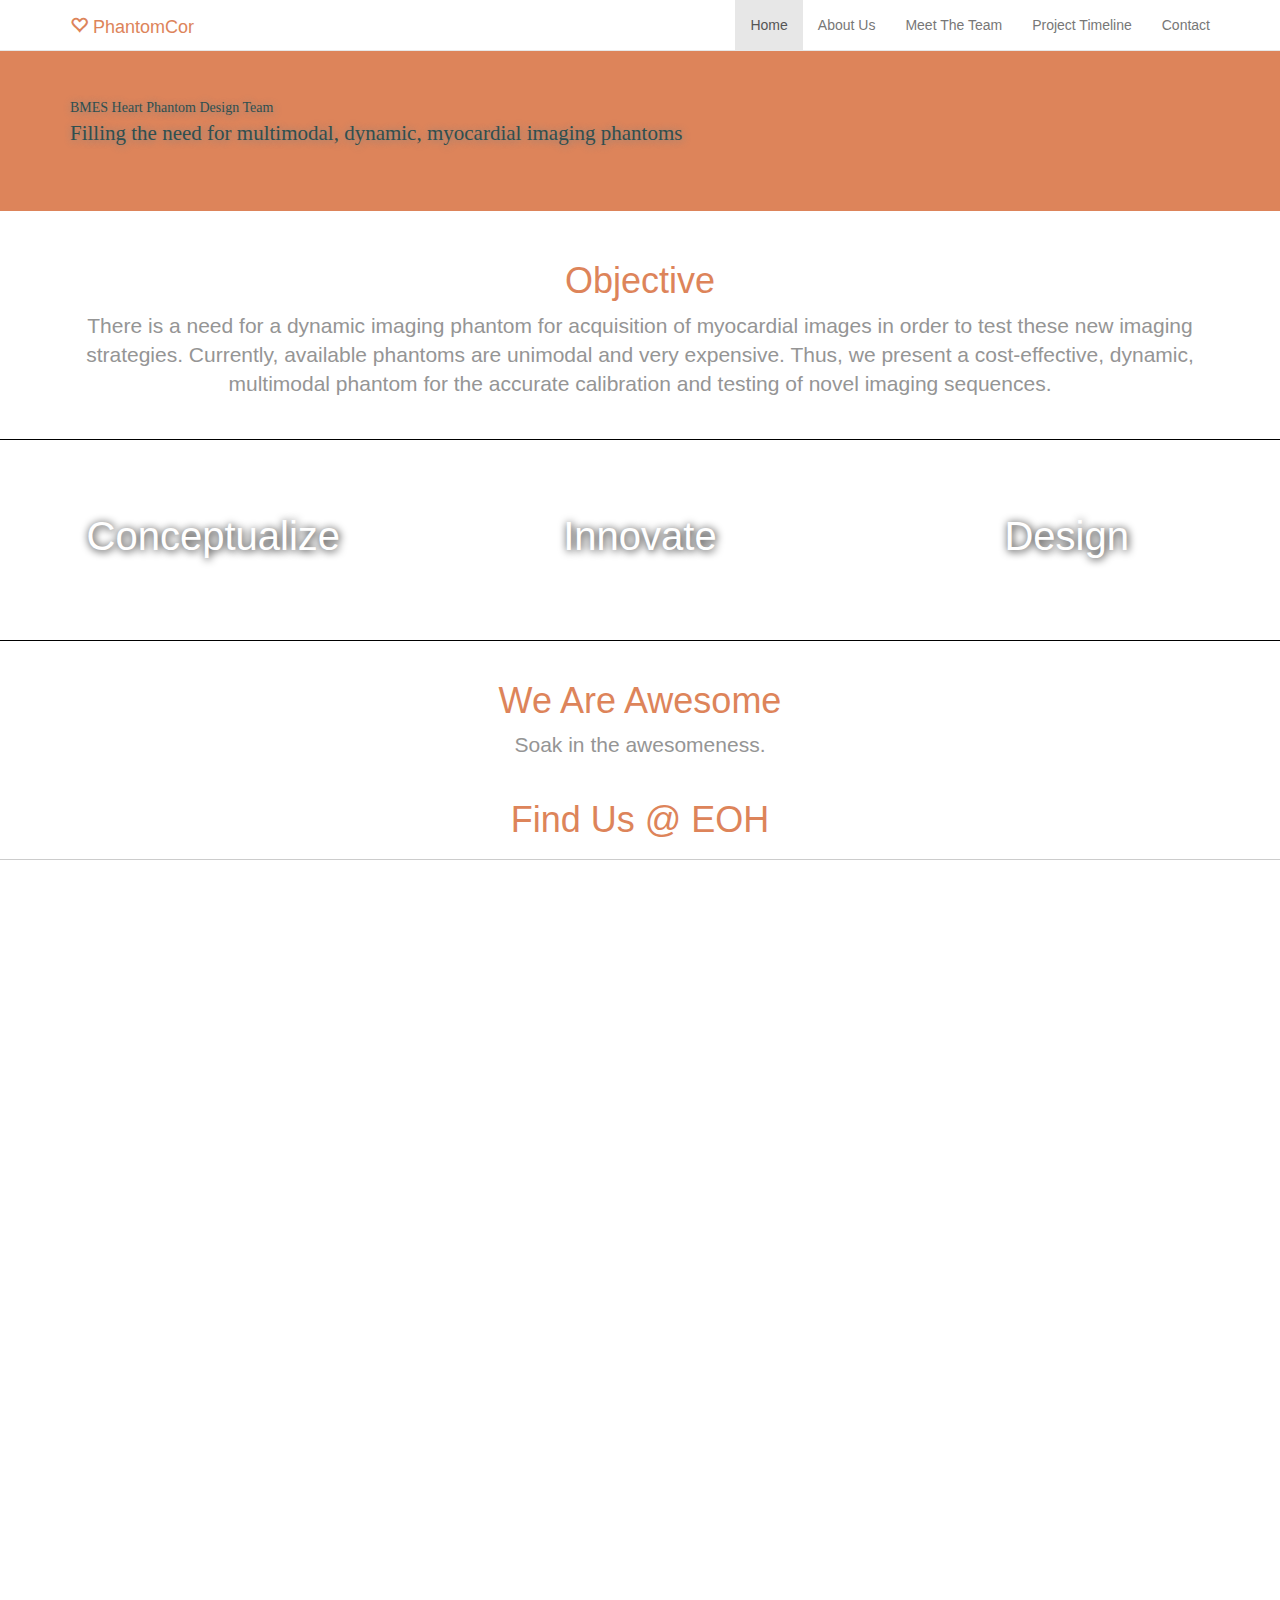
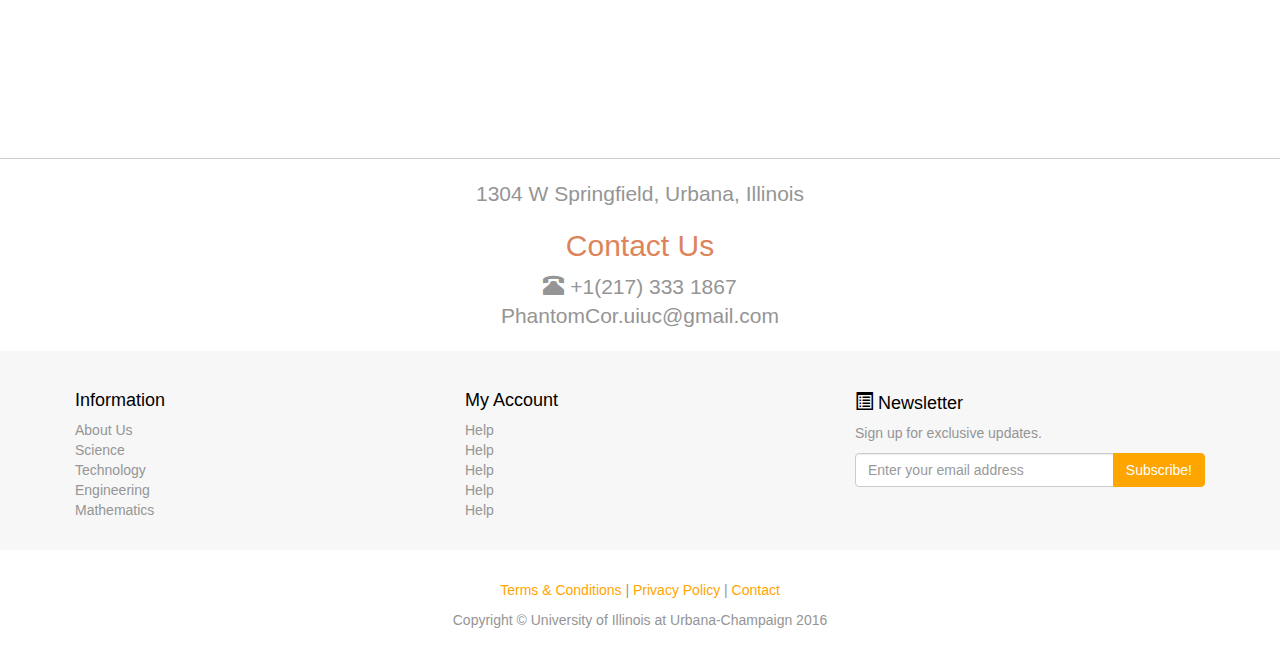
==== index.html @ 5a562628 "Update index.html" ====
<!DOCTYPE html>
<!-- Template by Quackit.com -->
<!-- Images by various sources under the Creative Commons CC0 license and/or the Creative Commons Zero license. 
Although you can use them, for a more unique website, replace these images with your own. -->
<html lang="en">
<head>
    <meta charset="utf-8">
    <meta http-equiv="X-UA-Compatible" content="IE=edge">
    <meta name="viewport" content="width=device-width, initial-scale=1">
    <!-- The above 3 meta tags *must* come first in the head; any other head content must come *after* these tags -->

    <title>PhantomCor</title>

    <!-- Bootstrap Core CSS -->
    <link href="css/bootstrap.min.css" rel="stylesheet">

    <!-- Custom CSS: You can use this stylesheet to override any Bootstrap styles and/or apply your own styles -->
    <link href="css/custom.css" rel="stylesheet">

    <!-- HTML5 Shim and Respond.js IE8 support of HTML5 elements and media queries -->
    <!-- WARNING: Respond.js doesn't work if you view the page via file:// -->
    <!--[if lt IE 9]>
        <script src="https://oss.maxcdn.com/libs/html5shiv/3.7.0/html5shiv.js"></script>
        <script src="https://oss.maxcdn.com/libs/respond.js/1.4.2/respond.min.js"></script>
    <![endif]-->

</head>

<body>

    <!-- Navigation -->
    <nav class="navbar navbar-default navbar-fixed-top" role="navigation">
        <div class="container">
            <!-- Logo and responsive toggle -->
            <div class="navbar-header">
                <button type="button" class="navbar-toggle" data-toggle="collapse" data-target="#navbar">
                    <span class="sr-only">Toggle navigation</span>
                    <span class="icon-bar"></span>
                    <span class="icon-bar"></span>
                    <span class="icon-bar"></span>
                </button>
                <a class="navbar-brand" href="index.html">
                	<span class="glyphicon glyphicon-heart-empty"></span> 
                	PhantomCor
                </a>
            </div>
            <!-- Navbar links -->
            <div class="collapse navbar-collapse" id="navbar">
                <ul class="nav navbar-nav navbar-right">
                    <li class="active">
                        <a href="index.html">Home</a>
                    </li>
                    <li>
                        <a href="about.html">About Us</a>
                    </li>
                    <li>
                    	<a href="team.html">Meet The Team</a>
                    </li>
                    <li>
                        <a href="timeline.html">Project Timeline</a>
                    </li>
                    <li>
                        <a href="#contact" data-toggle="modal">Contact</a>
                    </li>
                </ul>
            </div><!-- /.navbar-collapse -->
        </div><!-- /.container -->
    </nav>

	<!-- Feature -->
	<div class="jumbotron feature">
		<div class="container">
			<h1{font-size:20px;}> BMES Heart Phantom Design Team</h1>
			<p>Filling the need for multimodal, dynamic, myocardial imaging phantoms</p>
		</div>
	</div>


    <!-- Heading -->
    <div class="container">
        <div class="row">
            <div class="col-xs-12">
                <h1 class="text-center">Objective</h1>
                <p class="lead text-center">There is a need for a dynamic imaging phantom for acquisition of myocardial images in order to test these new imaging strategies.  Currently, available phantoms are unimodal and very expensive.  Thus, we present a cost-effective, dynamic, multimodal phantom for the accurate calibration and testing of novel imaging sequences.</p>
            </div>
        </div>
    </div>
<!-- KEEP IN MIND VICISSITUDE IS A GOOD WORD -->
    <!-- Promos -->
	<div class="container-fluid">
        <div class="row promo">
        	<a href="#">
				<div class="col-md-4 promo-item item-1">
					<h3>
						Conceptualize
					</h3>
				</div>
            </a>
            <a href="#">
				<div class="col-md-4 promo-item item-2">
					<h3>
						Innovate
					</h3>
				</div>
            </a>
			
			<a href="#">
				<div class="col-md-4 promo-item item-3">
					<h3>
						Design
					</h3>
				</div>
            </a>
        </div>
    </div><!-- /.container-fluid -->
    
	
	<div class="container text-center">
		<h1>We Are Awesome</h1>
		<p class="lead">Soak in the awesomeness.</p>
		<img class="img-responsive img-circle center-block" src="images/big_people.JPG" alt="">
	</div><!--/.container-->
	
		
	<!-- Footer -->
	<footer>
	
		<h1 class="text-center">Find Us @ EOH</h1>
		<!-- Map -->
		<div class="footer-map"></div>	
			
			<div class="container">
				<div class="row">
					<div class="col-sm-12 footer-info-item text-center">
						<p class="lead">
							1304 W Springfield, Urbana, Illinois
						</p>
						<h2>Contact Us</h2>
						<p class="lead"><span class="glyphicon glyphicon-phone-alt"></span> +1(217) 333 1867<br>
						PhantomCor.uiuc@gmail.com</p>
					</div>
				</div>
			</div>

		<!-- Footer Links -->
		<div class="footer-info">
			<div class="container">
				<div class="row">
					<div class="col-sm-4 footer-info-item">
						<h3>Information</h3>
						<ul class="list-unstyled">
							<li><a href="#">About Us</a></li>
							<li><a href="#">Science</a></li>
							<li><a href="#">Technology</a></li>
							<li><a href="#">Engineering</a></li>
							<li><a href="#">Mathematics</a></li>
						</ul>
					</div>
					<div class="col-sm-4 footer-info-item">
						<h3>My Account</h3>
						<ul class="list-unstyled">
							<li><a href="#">Help</a></li>
							<li><a href="#">Help</a></li>
							<li><a href="#">Help</a></li>
							<li><a href="#">Help</a></li>
							<li><a href="#">Help</a></li>
						</ul>	
					</div>
					<div class="col-sm-4 footer-info-item">
						<h3><span class="glyphicon glyphicon-list-alt"></span> Newsletter</h3>
						<p>Sign up for exclusive updates.</p>
						<div class="input-group">
							<input type="email" class="form-control" placeholder="Enter your email address">
							<span class="input-group-btn">
								<button class="btn btn-primary" type="button">
									Subscribe!
								</button>
							</span>
						</div>
					</div>
				</div><!-- /.row -->
			</div><!-- /.container -->
        </div>
        
        <!-- Copyright etc -->
        <div class="small-print">
        	<div class="container">
        		<p><a href="#">Terms &amp; Conditions</a> | <a href="#">Privacy Policy</a> | <a href="#contact" data-toggle="modal">Contact</a></p>
        		<p>Copyright &copy; University of Illinois at Urbana-Champaign 2016 </p>
        	</div>
        </div>
        
	</footer>


<!-- Placed at the end of the document so the pages load faster -->
	<div class="modal fade" id="contact" role="dialog">
    	<div class="modal-dialog">
    		<div class="modal-content">
    			<form class="form-horizontal" role="form" action="https://formspree.io/PhantomCor.uiuc@gmail.com" method="POST">
    				<div class="modal-header">
    					<h4>Contact<h4>
	    			</div>
	    			<div class="modal-body">
    					<div class="form-group">
    						<label for="contact-name" class="col-sm-2 control-label">Name</label>
    						<div class="col-sm-10">
    							<input type="text" class="form-control" id="contact-name" placeholder="First & Last Name" name="name">
    						</div>
    					</div>
    					<div class="form-group">
    						<label for="contact-email" class="col-sm-2 control-label">Email</label>
    						<div class="col-sm-10">
    							<input type="email" class="form-control" id="contact-email" placeholder="example@domain.com" name="contactemail">
    						</div>
    					</div>
    					<div class="form-group">
    						<label for="contact-message" class="col-sm-2 control-label">Message</label>
    						<div class="col-sm-10">
    							<textarea class="form-control" rows="4" name="message"></textarea>
    						</div>
    					</div>
	    			</div>
	    			<div class="modal-footer">
    					<a class="btn btn-default" data-dismiss="modal">Close</a>
    					<button type="submit" class="btn btn-primary" value="Send">Send</button>
    				</div>
    			</form>
    		</div>
    	</div>
    </div>


    <!-- jQuery -->
    <script src="js/jquery-1.11.3.min.js"></script>

    <!-- Bootstrap Core JavaScript -->
    <script src="js/bootstrap.min.js"></script>
	
	<!-- IE10 viewport bug workaround -->
	<script src="js/ie10-viewport-bug-workaround.js"></script>
	
</body>

</html>
---- css/custom.css ----
body {
	padding-top: 50px;    /* Padding for .navbar-fixed-top. Change value if navbar height changes. Remove if using .navbar-static-top. */
	color: #959595;
	}
	
h1, 
h2, 
h3, 
h4, 
h5, 
h6 {
	color: #dd845a;
	}
	
.feature {
	background: url('../images/r ori png.png');
	background-position: top right;
	background-size: cover;
	background-color: #dd845a;
	color: darkslategray;
	font-family: "Palatino Linotype", "Book Antiqua", Palatino, serif;
	text-shadow: 1px 1px 8px gray;
	}

.feature .btn {
	text-shadow: none;
	}
	
.promo, .footer-map {
	border-width: 1px;
	border-color: black;
	border-top-style: solid;
	border-bottom-style: solid;
	margin-top: 20px;
	margin-bottom: 20px;
	}

.promo,
.promo h3,
.promo a:link,
.promo a:visited,
.promo a:hover,
.promo a:active {
    color: white;
	text-shadow: 1px 1px 8px black;
    text-decoration: none;
}

.promo-item {
    height: 200px;
    line-height: 180px;
    text-align: center;
}

.promo-item:hover {
    background-size: 110%; 
    border: 5px solid black;
    line-height: 170px;
}

.promo-item h3 {
    font-size: 40px;
    display: inline-block;
    vertical-align: middle;
}

.item-1 {
	background: url('../images/balloon1.JPG');
	}
	
.item-2 {
	background: url('../images/balloon2.JPG');
	}
	
.item-3 {
	background: url('../images/NIH.JPG');
	}
		
.item-1,
.item-2,
.item-3 {
	background-size: cover;
	background-position: 50% 50%;
	}

.featured-product > img,
.featured-product > a > img {
	height: 150px;
}

.featured-product h3 {
	color: #dd845a;
	font-size: 18px;
	}

.featured-product .price {
	color: #dd845a;
	font-size: 18px;
	}
	
.featured-product .price s {
	color: #999;
	font-size: 18px;
	}
	
.footer-map {
	height: 900px;
	width: 100%;
	background: url('../images/presentation.JPG');
	background-size: cover;
	border-color: #ccc;
	}
.footer-info {
    padding: 20px 0;
    background: #f7f7f7;
}

.footer-info,
.footer-info a:link,
.footer-info a:hover,
.footer-info a:focus,
.footer-info a:visited {
    color: #959595;
	}

.footer-info h3 {
	color: black;
	font-size: 18px;
	}
    
.footer-info-item {
    padding: 0px 20px;
    }
    
footer .small-print {
	background-color: #fff;
	padding: 30px 0;
	text-align: center;
}


/*
*************************** 
Override Bootstrap Classes 
***************************
*/

/* Links */
a {
  color: orange;
  text-decoration: none;
}
a:hover,
a:focus {
  color: darkorange;
  text-decoration: underline;
}

/* Navbar */
.navbar-default {
  background-color: #fff;
}
.navbar-default .navbar-brand {
  color: #dd845a;
}
.navbar-default .navbar-brand:hover,
.navbar-default .navbar-brand:focus {
  color: sienna;
  background-color: transparent;
}

/* Primary Buttons */
.btn-primary {
  color: #fff;
  background-color: orange;
  border-color: orange;
}
.btn-primary:focus,
.btn-primary.focus {
  color: #fff;
  background-color: darkorange;
  border-color: darkorange;
}
.btn-primary:hover {
  color: #fff;
  background-color: darkorange;
  border-color: darkorange;
}
.btn-primary:active,
.btn-primary.active,
.open > .dropdown-toggle.btn-primary {
  color: #fff;
  background-color: darkorange;
  border-color: darkorange;
}
.btn-primary:active:hover,
.btn-primary.active:hover,
.open > .dropdown-toggle.btn-primary:hover,
.btn-primary:active:focus,
.btn-primary.active:focus,
.open > .dropdown-toggle.btn-primary:focus,
.btn-primary:active.focus,
.btn-primary.active.focus,
.open > .dropdown-toggle.btn-primary.focus {
  color: #fff;
  background-color: darkorange;
  border-color: darkorange;
}

.btn-primary.disabled,
.btn-primary[disabled],
fieldset[disabled] .btn-primary,
.btn-primary.disabled:hover,
.btn-primary[disabled]:hover,
fieldset[disabled] .btn-primary:hover,
.btn-primary.disabled:focus,
.btn-primary[disabled]:focus,
fieldset[disabled] .btn-primary:focus,
.btn-primary.disabled.focus,
.btn-primary[disabled].focus,
fieldset[disabled] .btn-primary.focus,
.btn-primary.disabled:active,
.btn-primary[disabled]:active,
fieldset[disabled] .btn-primary:active,
.btn-primary.disabled.active,
.btn-primary[disabled].active,
fieldset[disabled] .btn-primary.active {
  background-color: sandybrown;
  border-color: sandybrown;
}
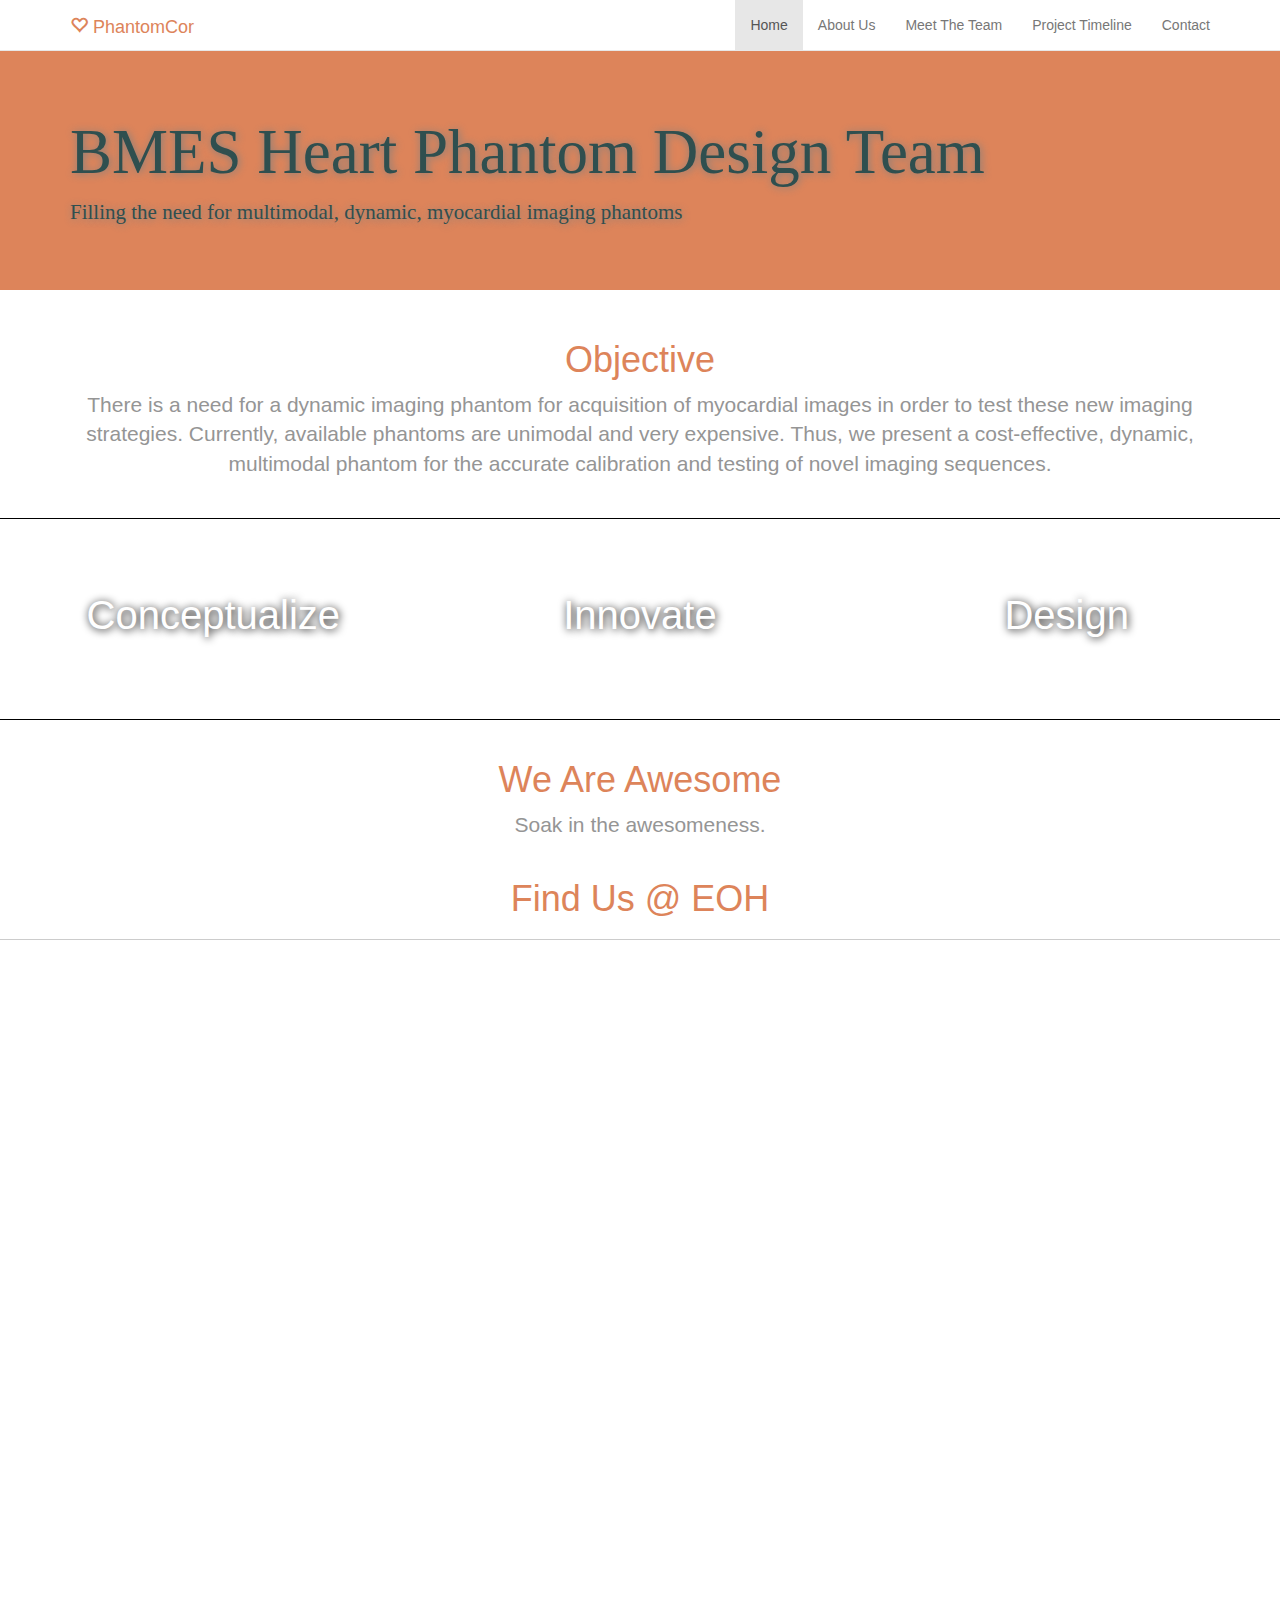
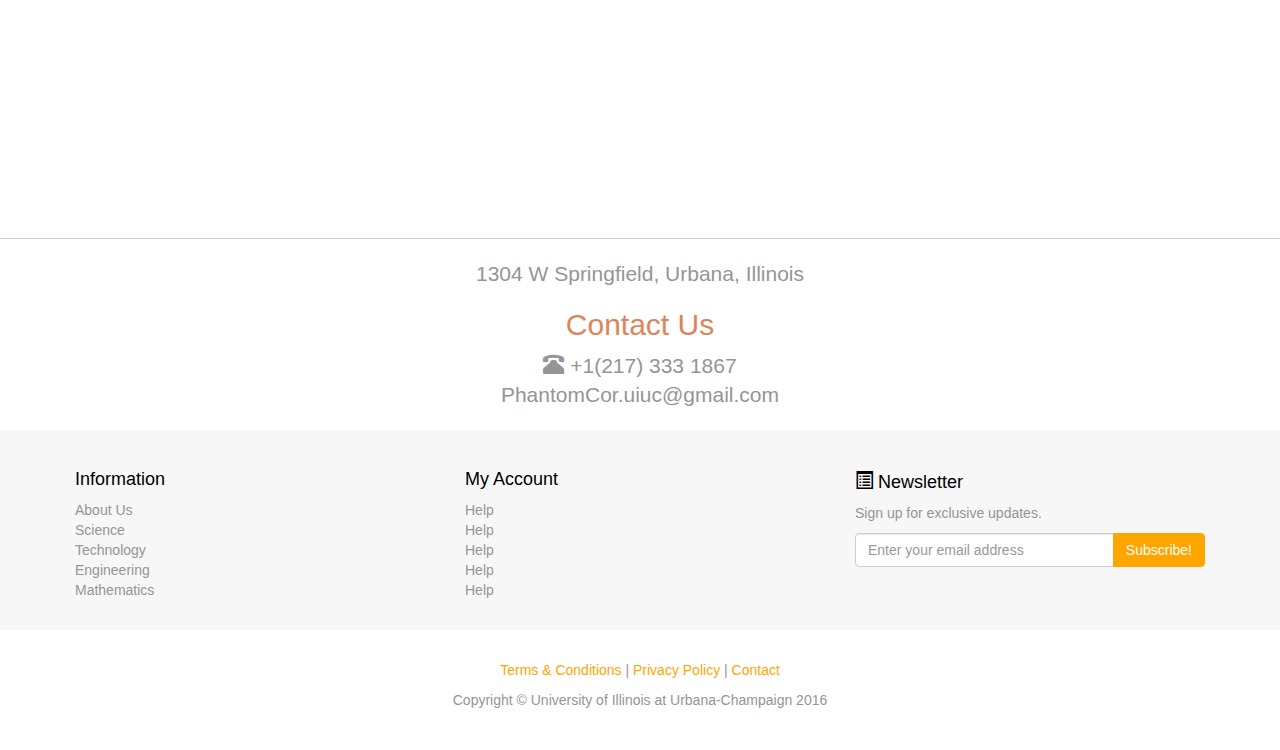
==== commit 27592944: "Update index.html" ====
--- a/index.html
+++ b/index.html
@@ -70,7 +70,7 @@
 	<!-- Feature -->
 	<div class="jumbotron feature">
 		<div class="container">
-			<h1{font-size:20px;}> BMES Heart Phantom Design Team</h1>
+			<h1> BMES Heart Phantom Design Team</h1>
 			<p>Filling the need for multimodal, dynamic, myocardial imaging phantoms</p>
 		</div>
 	</div>
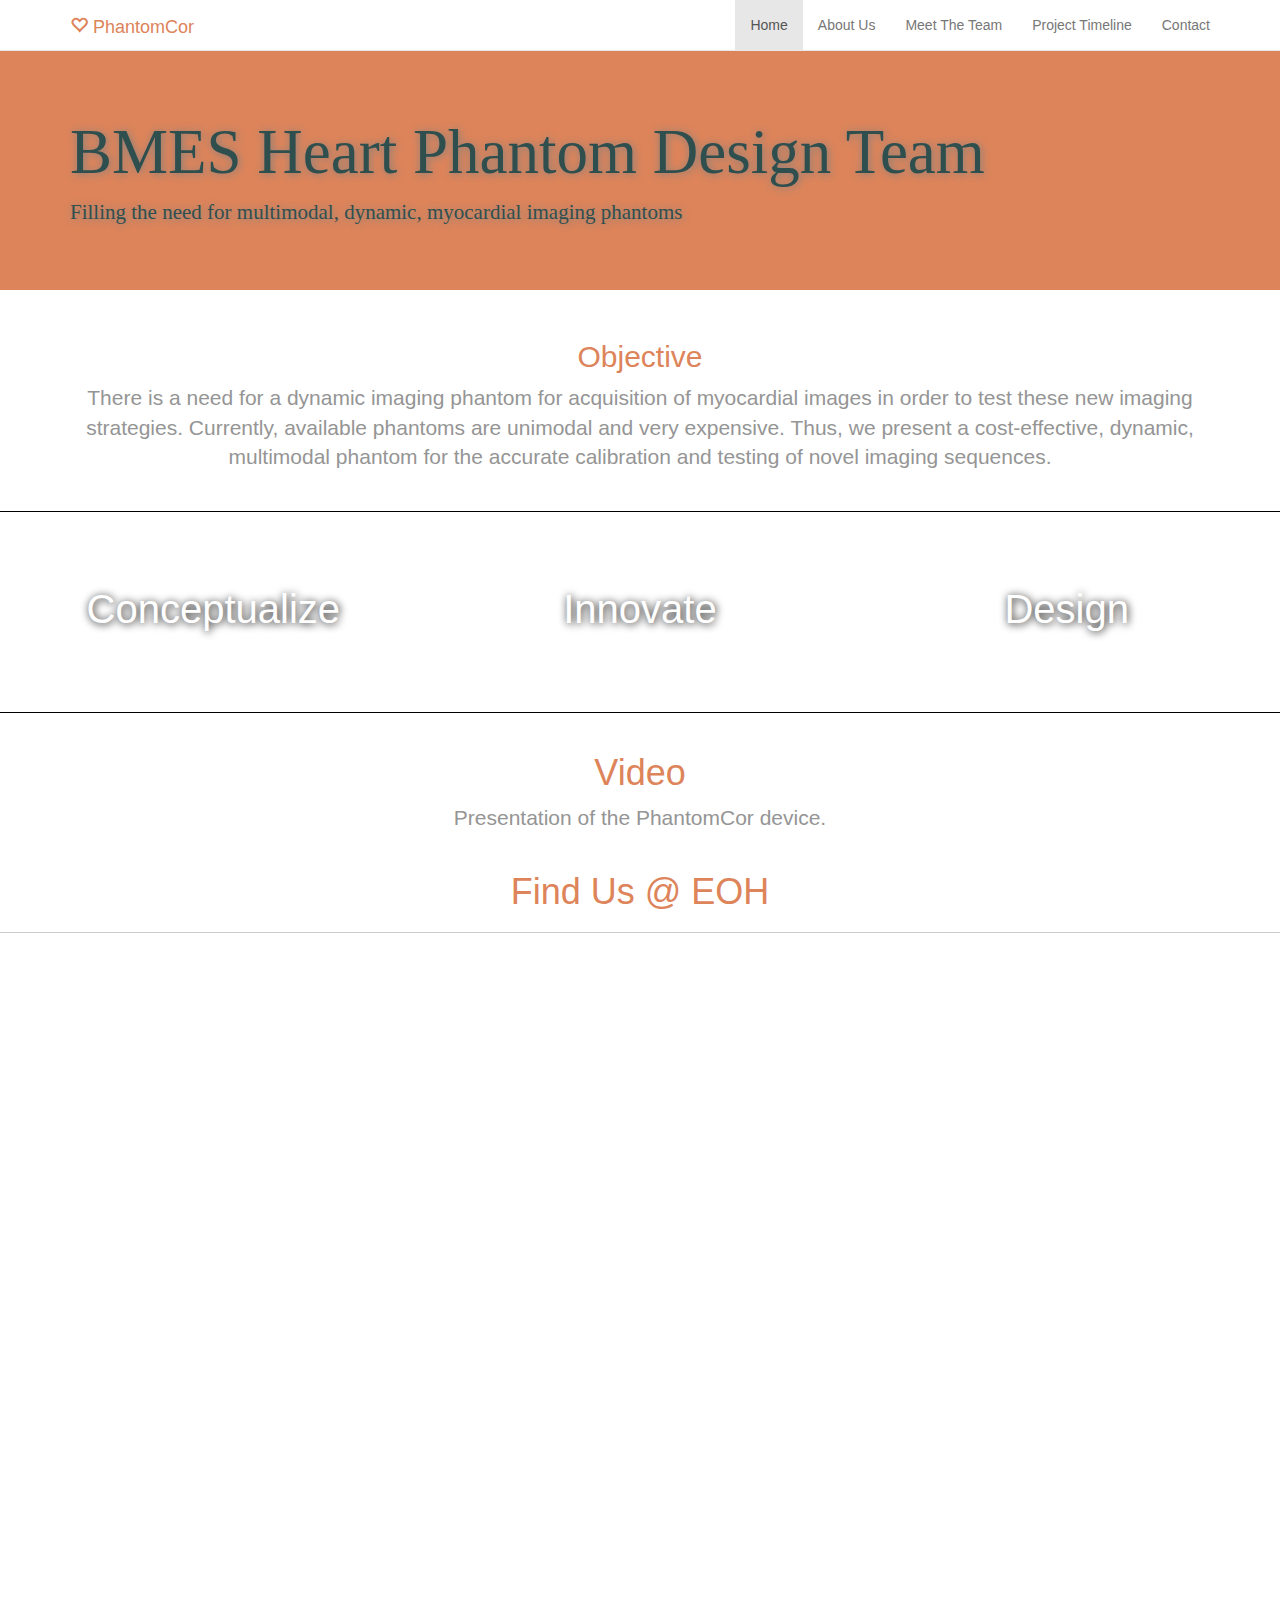
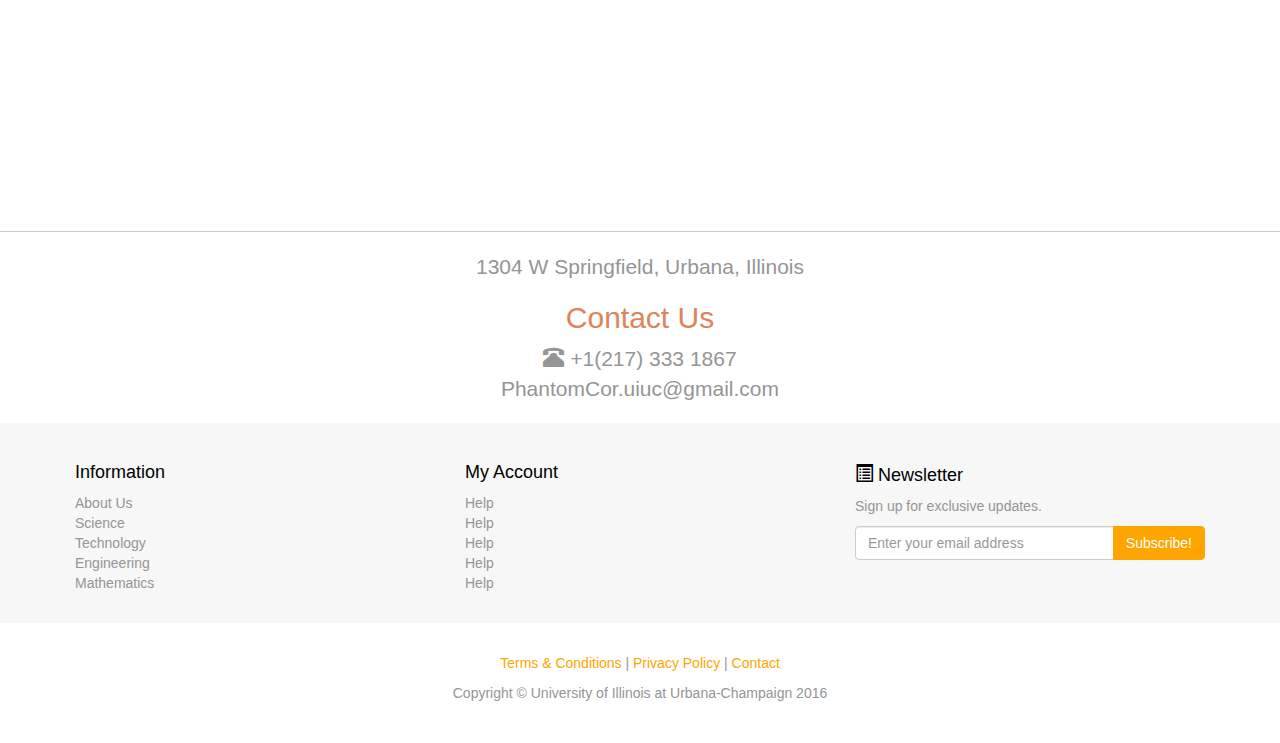
==== commit 1a6affcb: "Update index.html" ====
--- a/index.html
+++ b/index.html
@@ -80,7 +80,7 @@
     <div class="container">
         <div class="row">
             <div class="col-xs-12">
-                <h1 class="text-center">Objective</h1>
+                <h2 class="text-center">Objective</h2>
                 <p class="lead text-center">There is a need for a dynamic imaging phantom for acquisition of myocardial images in order to test these new imaging strategies.  Currently, available phantoms are unimodal and very expensive.  Thus, we present a cost-effective, dynamic, multimodal phantom for the accurate calibration and testing of novel imaging sequences.</p>
             </div>
         </div>
@@ -116,8 +116,8 @@
     
 	
 	<div class="container text-center">
-		<h1>We Are Awesome</h1>
-		<p class="lead">Soak in the awesomeness.</p>
+		<h1>Video</h1>
+		<p class="lead">Presentation of the PhantomCor device.</p>
 		<img class="img-responsive img-circle center-block" src="images/big_people.JPG" alt="">
 	</div><!--/.container-->
 	
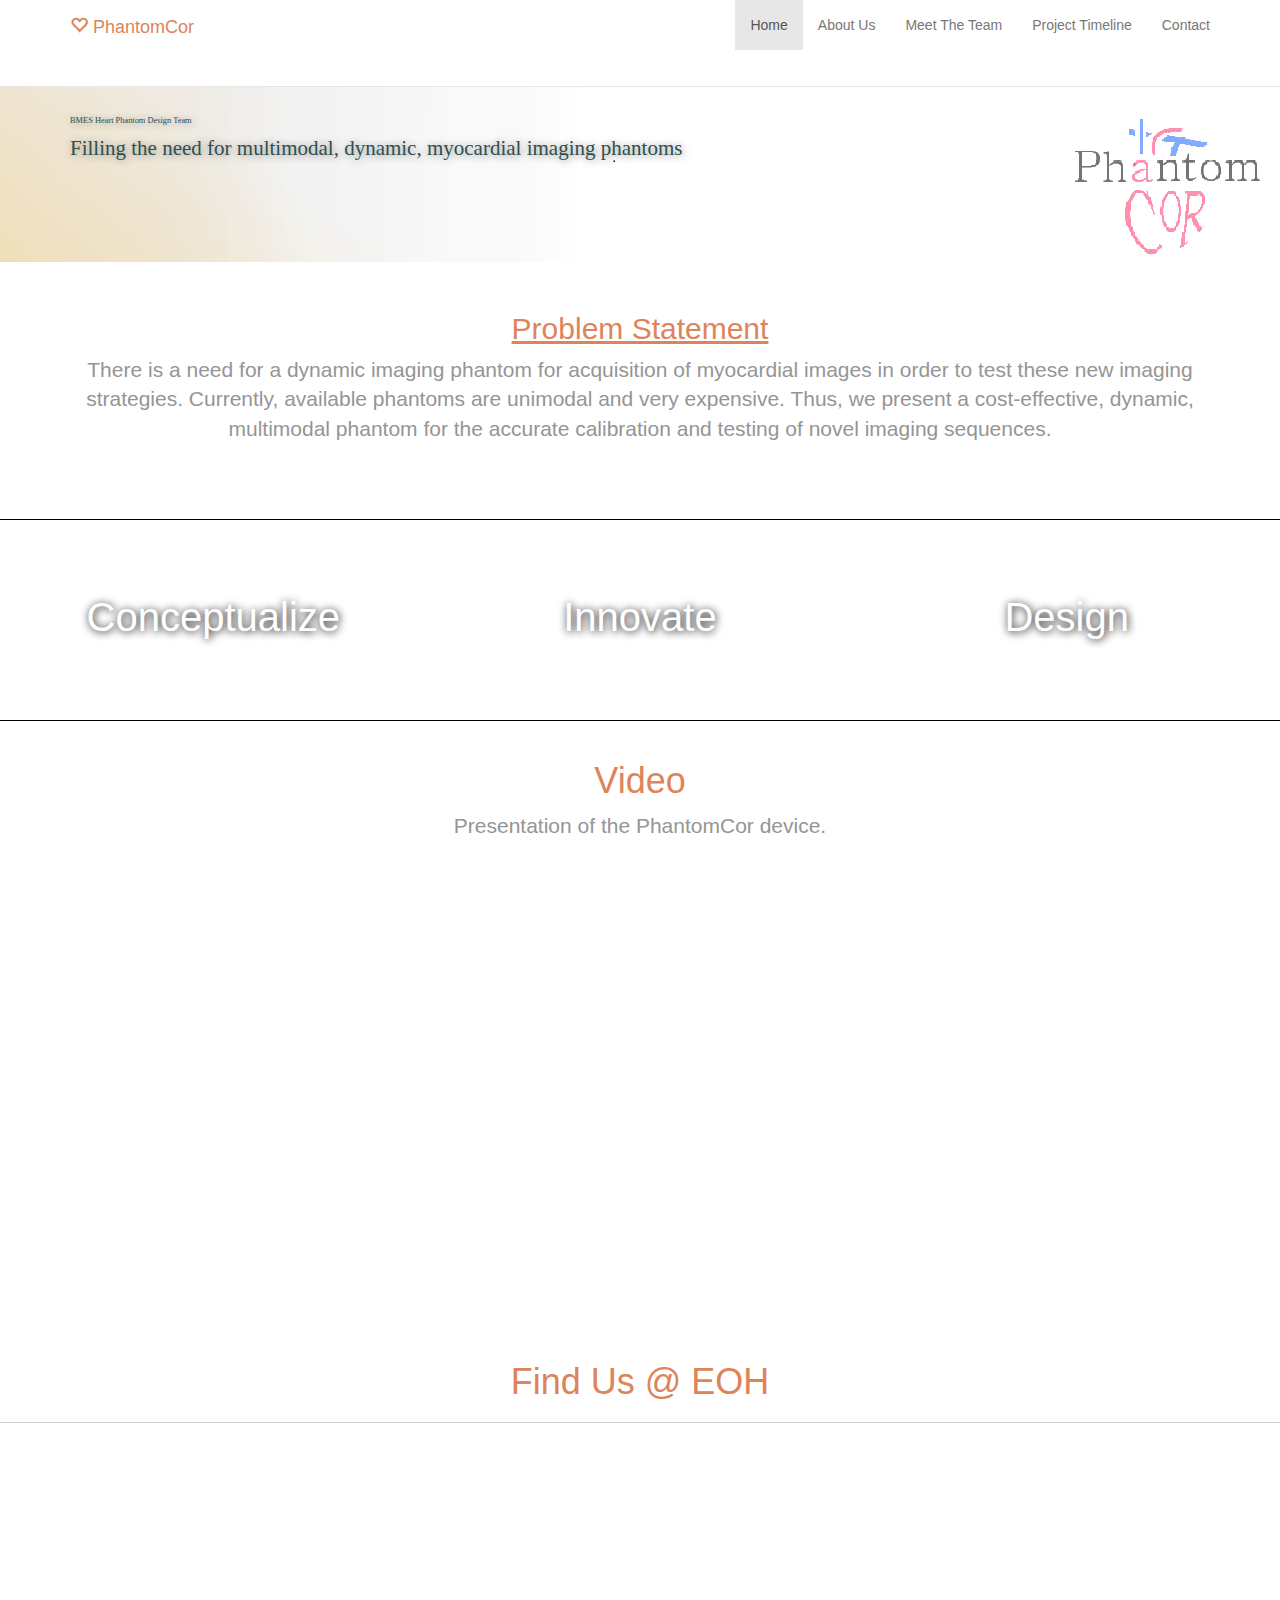
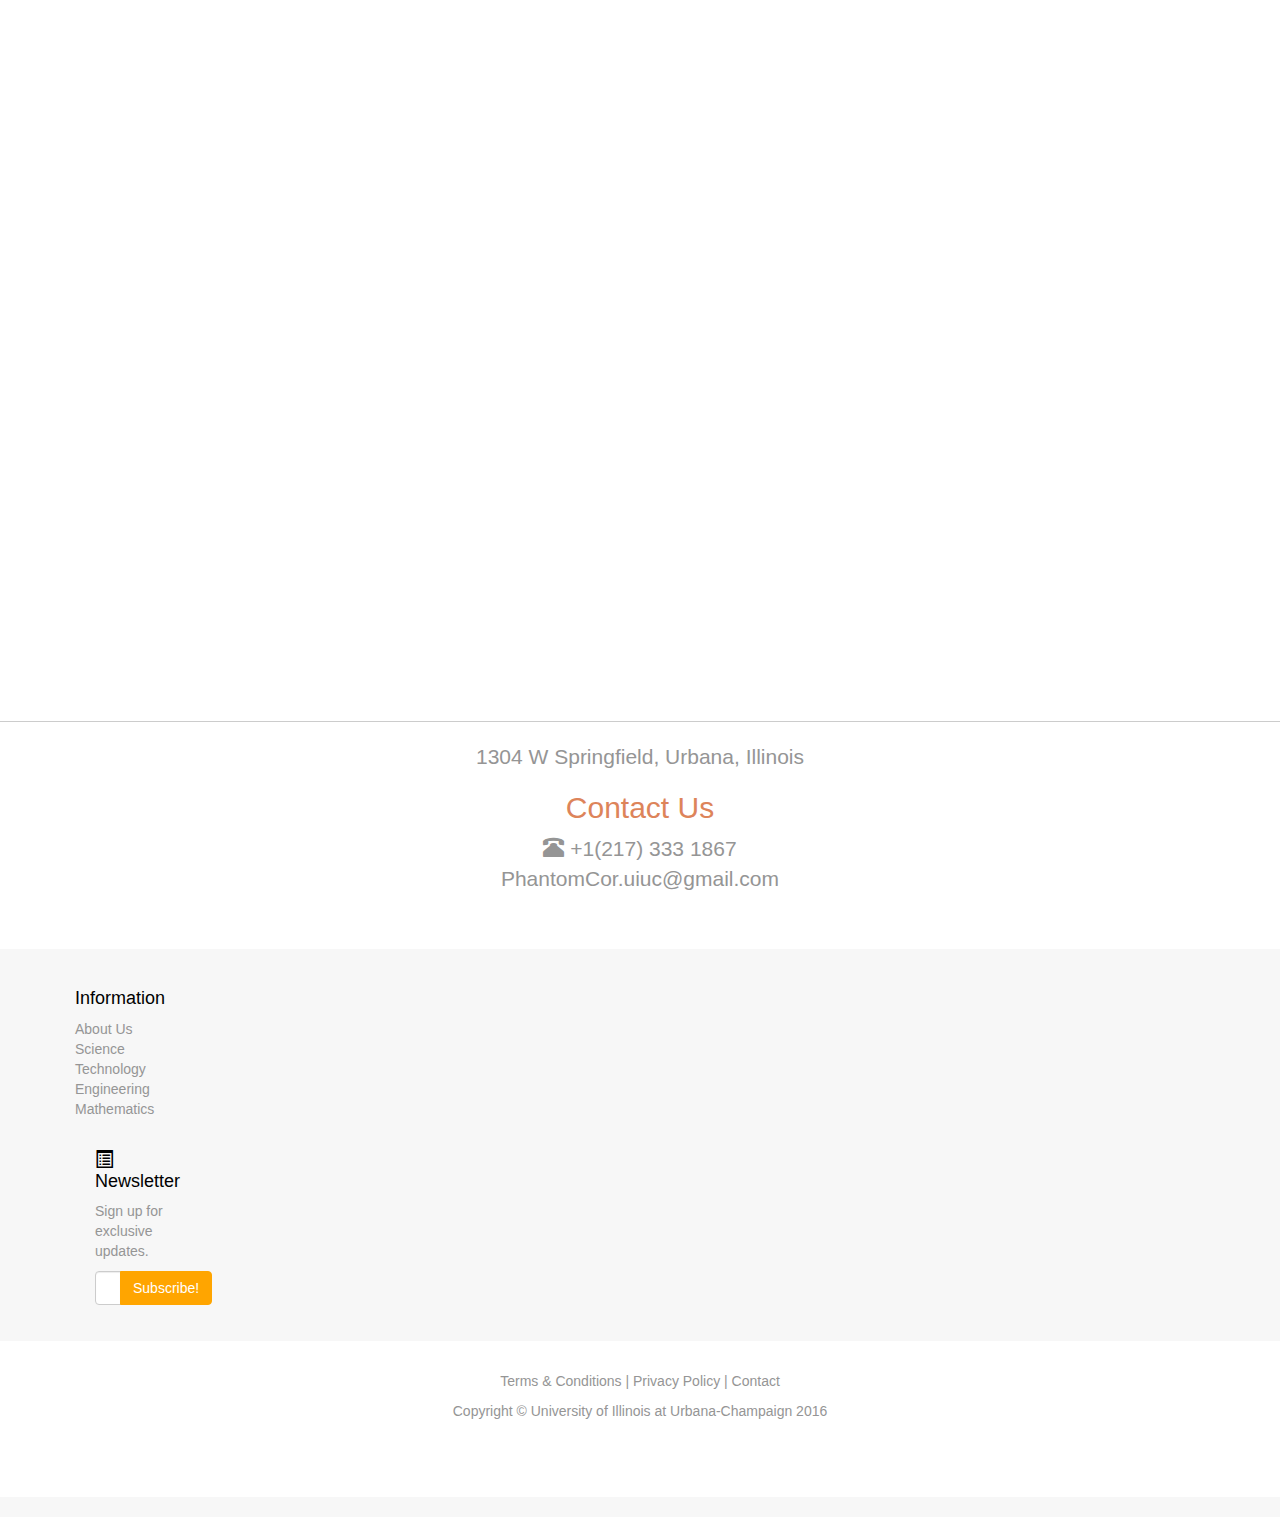
==== commit 3f78c2c4: "Update index.html" ====
--- a/index.html
+++ b/index.html
@@ -70,7 +70,7 @@
 	<!-- Feature -->
 	<div class="jumbotron feature">
 		<div class="container">
-			<h1> BMES Heart Phantom Design Team</h1>
+			<h1>BMES Heart Phantom Design Team</h1>
 			<p>Filling the need for multimodal, dynamic, myocardial imaging phantoms</p>
 		</div>
 	</div>
@@ -80,7 +80,7 @@
     <div class="container">
         <div class="row">
             <div class="col-xs-12">
-                <h2 class="text-center">Objective</h2>
+                <h2 class="text-center"><u>Problem Statement</u></h2>
                 <p class="lead text-center">There is a need for a dynamic imaging phantom for acquisition of myocardial images in order to test these new imaging strategies.  Currently, available phantoms are unimodal and very expensive.  Thus, we present a cost-effective, dynamic, multimodal phantom for the accurate calibration and testing of novel imaging sequences.</p>
             </div>
         </div>
@@ -118,7 +118,7 @@
 	<div class="container text-center">
 		<h1>Video</h1>
 		<p class="lead">Presentation of the PhantomCor device.</p>
-		<img class="img-responsive img-circle center-block" src="images/big_people.JPG" alt="">
+		<iframe src="https://www.youtube.com/embed/jcfFgS1MdwI" width="784" height="441" frameborder="0" allowfullscreen></iframe>
 	</div><!--/.container-->
 	
 		
@@ -155,17 +155,6 @@
 							<li><a href="#">Engineering</a></li>
 							<li><a href="#">Mathematics</a></li>
 						</ul>
-					</div>
-					<div class="col-sm-4 footer-info-item">
-						<h3>My Account</h3>
-						<ul class="list-unstyled">
-							<li><a href="#">Help</a></li>
-							<li><a href="#">Help</a></li>
-							<li><a href="#">Help</a></li>
-							<li><a href="#">Help</a></li>
-							<li><a href="#">Help</a></li>
-						</ul>	
-					</div>
 					<div class="col-sm-4 footer-info-item">
 						<h3><span class="glyphicon glyphicon-list-alt"></span> Newsletter</h3>
 						<p>Sign up for exclusive updates.</p>
--- a/css/custom.css
+++ b/css/custom.css
@@ -11,15 +11,20 @@
 h6 {
 	color: #dd845a;
 	}
+.container {
+	padding-bottom: 36px;
+}
 	
 .feature {
-	background: url('../images/r ori png.png');
+	background: url('../images/r ori png edited.png');
 	background-position: top right;
-	background-size: cover;
-	background-color: #dd845a;
+	background-size: auto;
+	background-repeat: no-repeat;
+	background-color: #efddb4;
 	color: darkslategray;
 	font-family: "Palatino Linotype", "Book Antiqua", Palatino, serif;
 	text-shadow: 1px 1px 8px gray;
+	h1 {font-size: 60%; line-height:60%;};
 	}
 
 .feature .btn {
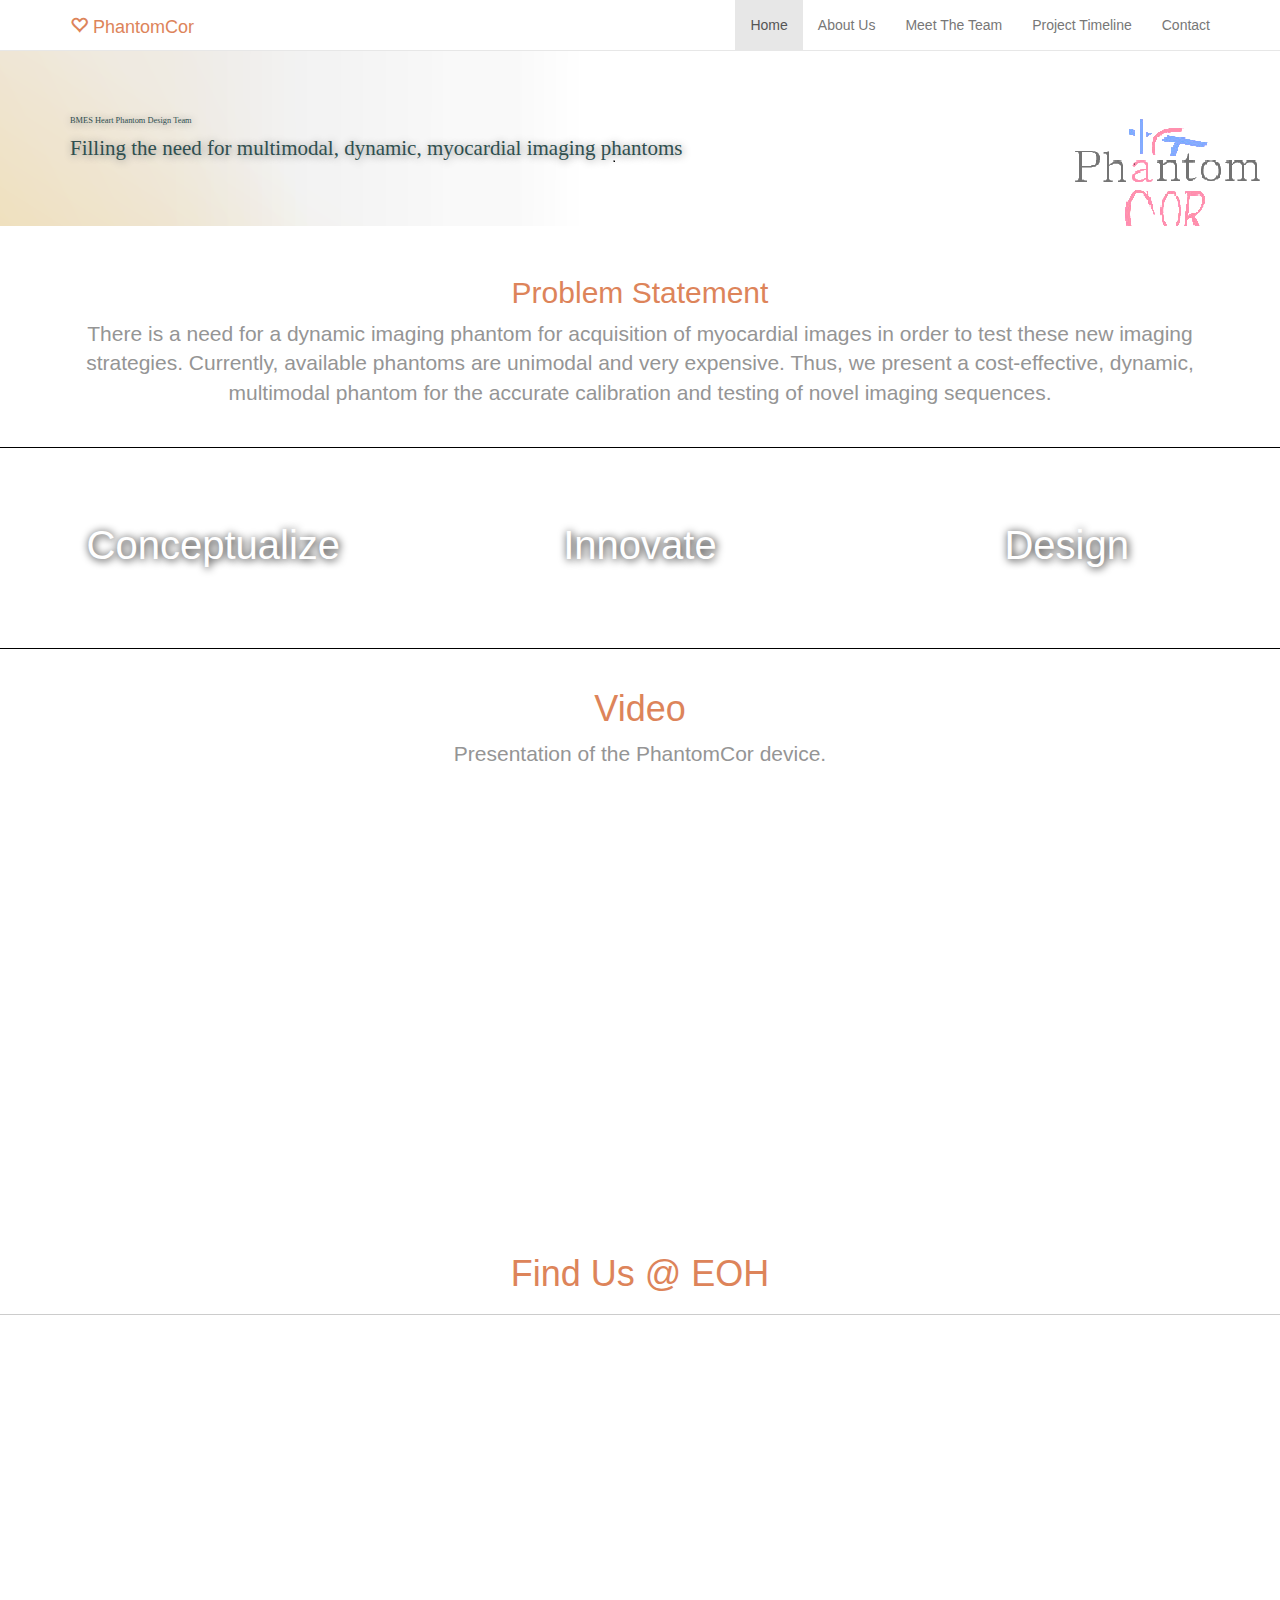
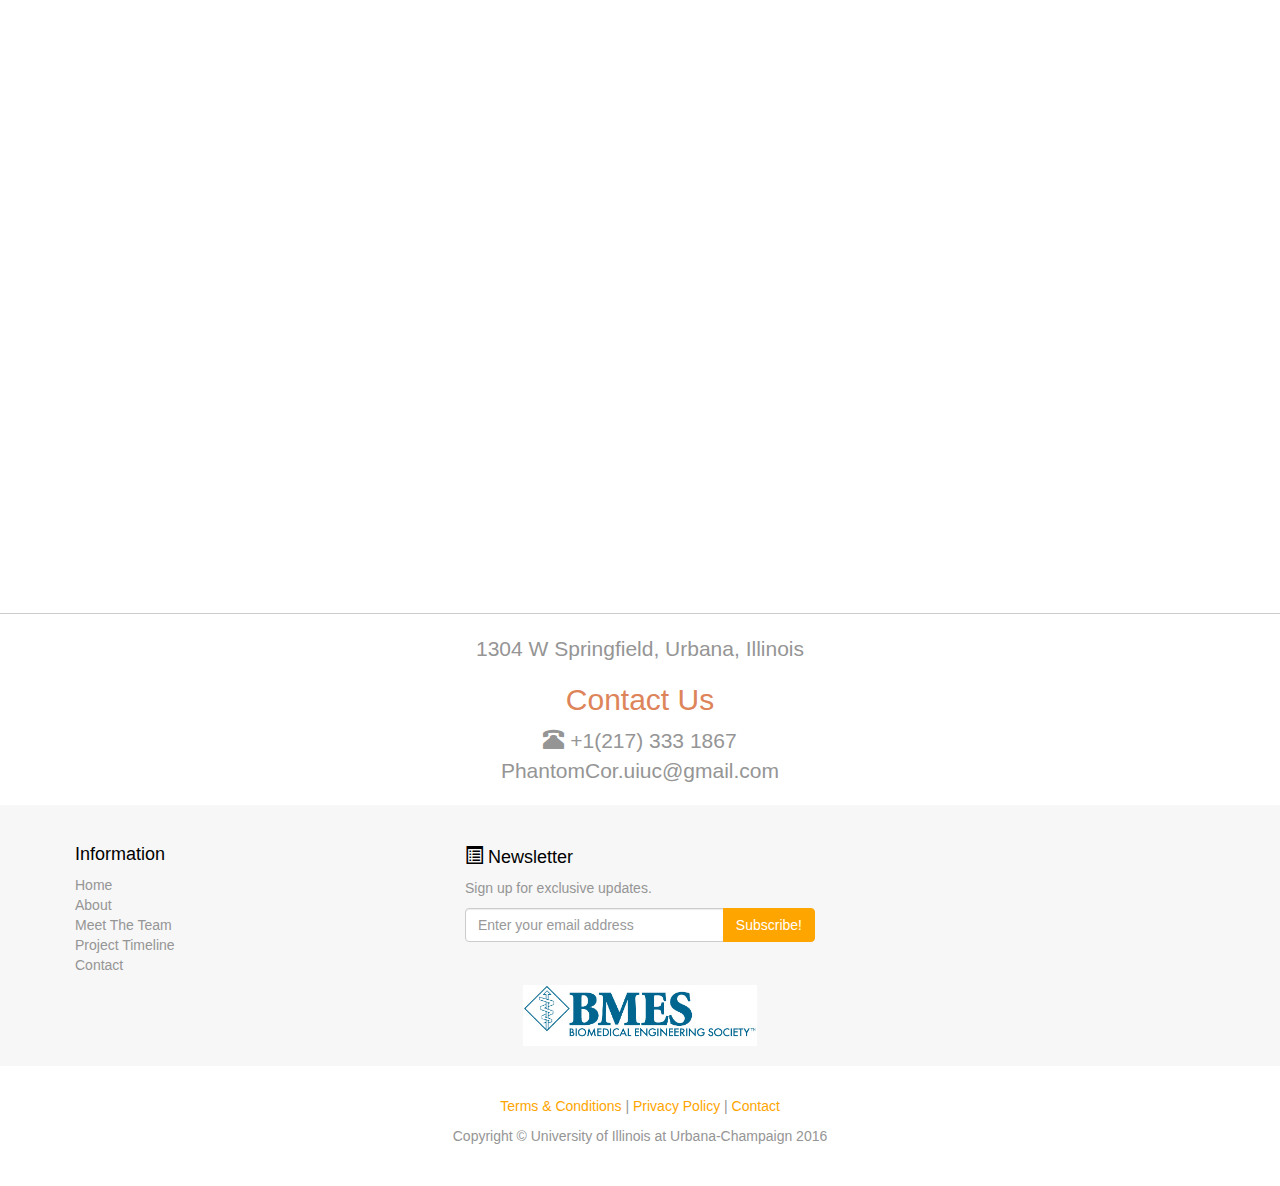
==== commit 26e18803: "Update index.html" ====
--- a/index.html
+++ b/index.html
@@ -80,7 +80,7 @@
     <div class="container">
         <div class="row">
             <div class="col-xs-12">
-                <h2 class="text-center"><u>Problem Statement</u></h2>
+                <h2 class="text-center">Problem Statement</h2>
                 <p class="lead text-center">There is a need for a dynamic imaging phantom for acquisition of myocardial images in order to test these new imaging strategies.  Currently, available phantoms are unimodal and very expensive.  Thus, we present a cost-effective, dynamic, multimodal phantom for the accurate calibration and testing of novel imaging sequences.</p>
             </div>
         </div>
@@ -149,12 +149,13 @@
 					<div class="col-sm-4 footer-info-item">
 						<h3>Information</h3>
 						<ul class="list-unstyled">
-							<li><a href="#">About Us</a></li>
-							<li><a href="#">Science</a></li>
-							<li><a href="#">Technology</a></li>
-							<li><a href="#">Engineering</a></li>
-							<li><a href="#">Mathematics</a></li>
+							<li><a href="index.html">Home</a></li>
+							<li><a href="about.html">About</a></li>
+							<li><a href="team.html">Meet The Team</a></li>
+							<li><a href="timeline.html">Project Timeline</a></li>
+							<li><a href="#contact" data-toggle="modal">Contact</a></li>
 						</ul>
+					</div>
 					<div class="col-sm-4 footer-info-item">
 						<h3><span class="glyphicon glyphicon-list-alt"></span> Newsletter</h3>
 						<p>Sign up for exclusive updates.</p>
@@ -168,6 +169,9 @@
 						</div>
 					</div>
 				</div><!-- /.row -->
+				<div class="row">
+					<img src="/images/bmes_logo.jpg" alt="Bmes" style="margin:0px auto;display:block" height="20%" width="20%">
+				</div>
 			</div><!-- /.container -->
         </div>
         
--- a/css/custom.css
+++ b/css/custom.css
@@ -11,9 +11,6 @@
 h6 {
 	color: #dd845a;
 	}
-.container {
-	padding-bottom: 36px;
-}
 	
 .feature {
 	background: url('../images/r ori png edited.png');
@@ -30,7 +27,7 @@
 .feature .btn {
 	text-shadow: none;
 	}
-	
+
 .promo, .footer-map {
 	border-width: 1px;
 	border-color: black;
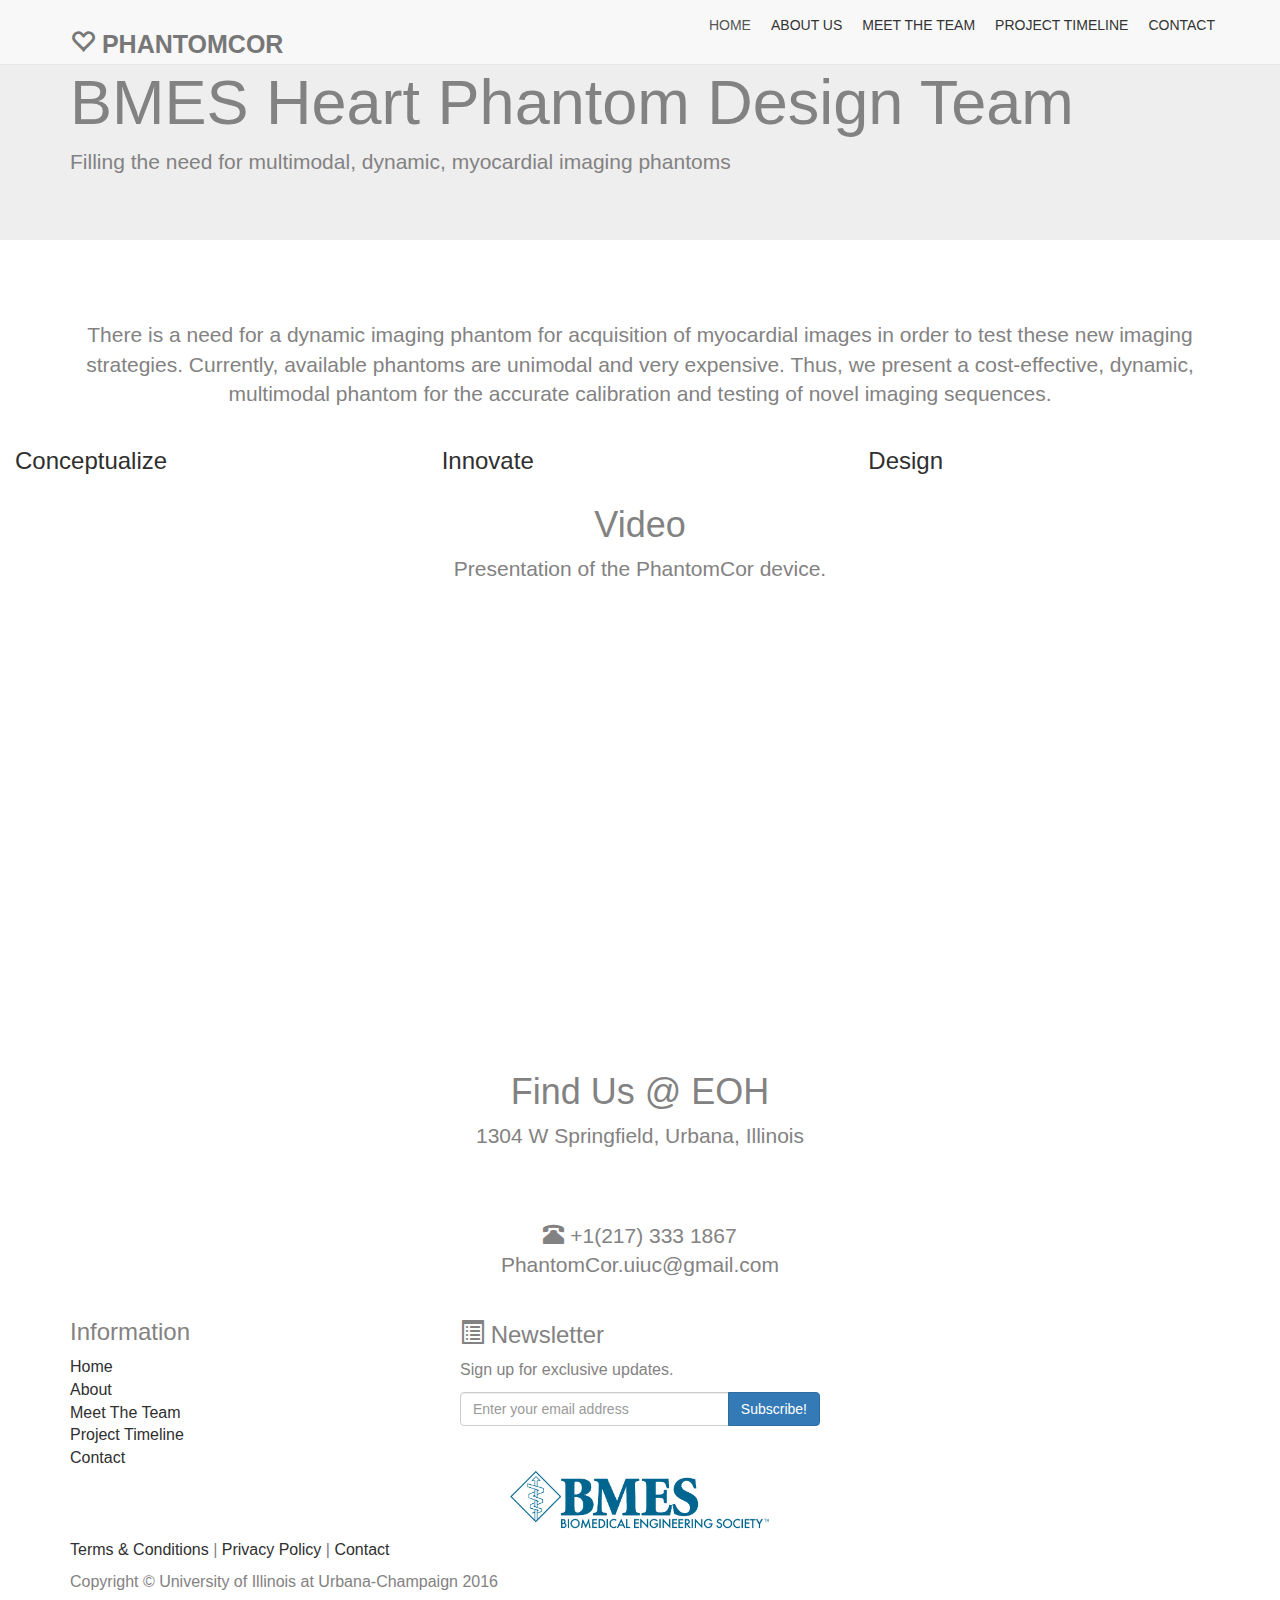
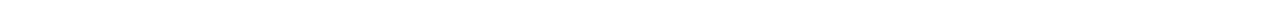
==== commit 467802b7: "Attempt 2: Changed links Css in index.html" ====
--- a/index.html
+++ b/index.html
@@ -14,8 +14,23 @@
     <!-- Bootstrap Core CSS -->
     <link href="css/bootstrap.min.css" rel="stylesheet">
 
-    <!-- Custom CSS: You can use this stylesheet to override any Bootstrap styles and/or apply your own styles -->
-    <link href="css/custom.css" rel="stylesheet">
+    <link href="assets/css/font-awesome.css" rel="stylesheet">
+    <!-- Bootstrap -->
+    <link href="assets/css/bootstrap.css" rel="stylesheet">    
+    <!-- Slick slider -->
+    <link rel="stylesheet" type="text/css" href="assets/css/slick.css"/> 
+    <!-- Fancybox slider -->
+    <link rel="stylesheet" href="assets/css/jquery.fancybox.css" type="text/css" media="screen" /> 
+    <!-- Animate css -->
+    <link rel="stylesheet" type="text/css" href="assets/css/animate.css"/> 
+    <!-- Progress bar  -->
+    <link rel="stylesheet" type="text/css" href="assets/css/bootstrap-progressbar-3.3.4.css"/> 
+     <!-- Theme color -->
+    <link id="switcher" href="assets/css/theme-color/default-theme.css" rel="stylesheet">
+
+    <!-- Main Style -->
+    <link href="style.css" rel="stylesheet">
+
 
     <!-- HTML5 Shim and Respond.js IE8 support of HTML5 elements and media queries -->
     <!-- WARNING: Respond.js doesn't work if you view the page via file:// -->
@@ -169,14 +184,16 @@
 						</div>
 					</div>
 				</div><!-- /.row -->
-				<div class="row">
-					<img src="/images/bmes_logo.jpg" alt="Bmes" style="margin:0px auto;display:block" height="20%" width="20%">
-				</div>
 			</div><!-- /.container -->
         </div>
         
         <!-- Copyright etc -->
         <div class="small-print">
+        	<div class="row">
+        		<a href="http://www.bmes.org/">
+			<img src="/images/bmes_logo.jpg" alt="Bmes" style="margin:0px auto;display:block" height="20%" width="20%">
+			</a>
+		</div>
         	<div class="container">
         		<p><a href="#">Terms &amp; Conditions</a> | <a href="#">Privacy Policy</a> | <a href="#contact" data-toggle="modal">Contact</a></p>
         		<p>Copyright &copy; University of Illinois at Urbana-Champaign 2016 </p>
--- a/style.css
+++ b/style.css
@@ -0,0 +1,2664 @@
+
+/*
+Template Name: Intensely
+Author: MarkUps
+Author URI: http://www.markups.io/
+Description: Intensely - Multipurpose Business HTML5 Template.
+Version: 1.0
+Tags: light, white, single page, multipurpose, multi page, custom-colors, Bootstrap, responsive, html5, css3
+*/
+
+
+/* Table of Content
+==================================================
+#BASIC TYPOGRAPHY
+#HEADER	
+#MENU 
+#SLIDER
+#FEATURES
+#ABOUT
+#COUNTER 
+#SERVICE
+#PRICING TABLE
+#TESTIMONIAL
+#PRICING TABLE
+#OUR TEAM
+#TESTIMONIAL
+#CLIENTS BRAND
+#LATEST NEWS
+#SUBSCRIBE US
+#FOOTER
+#PORTFOLIO PAGE
+#BLOG PAGE
+#CONTACT PAGE
+#ERROR PAGE
+#RESPONSIVE STYLE
+*/
+
+
+/*--------------------*/
+/* BASIC TYPOGRAPHY */
+/*--------------------*/
+
+body,html{
+  		
+}
+
+body {
+	font-family: 'Open Sans', sans-serif;
+	font-size: 16px;
+	overflow-x: hidden !important;
+	color: #838282;
+}
+
+ul{
+	padding: 0;
+	margin: 0;
+	list-style: none;
+}
+
+a{ 
+	text-decoration: none;
+	color: #2f2f2f;  
+}
+
+a:focus{
+	outline: none;
+	text-decoration: none;
+}
+
+h1,h2,h3,h4,h5,h6{
+	font-family: 'Lato', sans-serif;
+}
+
+h2 {
+	color: #fff;  
+	font-size: 30px;
+	font-weight: 700;
+	line-height: 40px;
+	margin: 0;
+	padding-bottom: 10px;  
+}
+
+img{
+ border:none;
+}
+
+/* Preloader */
+
+#preloader {
+  position: fixed;
+  top:0;
+  left:0;
+  right:0;
+  bottom:0;
+  background-color:#fff; /* change if the mask should have another color then white */
+  z-index:99999; /* makes sure it stays on top */ 
+}
+
+#status {
+  width:200px;
+  height:200px;
+  position:absolute;
+  left:50%; /* centers the loading animation horizontally one the screen */
+  top:50%; /* centers the loading animation vertically one the screen */
+  background-image:url(assets/images/loader.gif); /* path to your loading animation */
+  background-repeat:no-repeat;
+  background-position:center;
+  margin:-100px 0 0 -100px; /* is width and height divided by two */
+}
+
+/*scrol to top*/
+
+.scrollToTop {
+  bottom: 60px;
+  border-radius: 4px;
+  display: none;
+  font-size: 32px;
+  line-height: 45px;
+  font-weight: bold;
+  height: 50px;
+  position: fixed;
+  right: 50px;
+  text-align: center;
+  text-decoration: none;
+  width: 50px;
+  z-index: 999;
+  color: #fff;    
+  -webkit-transition: all 0.5s;
+  -moz-transition: all 0.5s;
+  -ms-transition: all 0.5s;
+  -o-transition: all 0.5s;
+  transition: all 0.5s;
+}
+
+.scrollToTop:hover,
+.scrollToTop:focus{
+  background-color: #fff;
+  text-decoration: none;
+  outline: none;
+}
+
+/*--------------------*/
+/* HEADER */
+/*--------------------*/
+
+#header{
+	float: left;
+	display: inline;
+	width: 100%;
+}
+
+.header-top{
+	background-color: #333;
+	display: none;
+	float: left;
+	width: 100%;
+	padding: 20px 0;	
+}
+
+#search{
+	margin: 0 auto;
+	width: 70%;
+}
+
+#search input {
+  background-color: inherit;
+  border: medium none;
+  color: #fff;
+  float: left;
+  height: 100%;
+  text-align: center;
+  width: 95%;
+}
+
+#search button[type="submit"] {
+  background: inherit;
+  border: medium none;
+  color: #fff;
+  height: 20px;
+  width: 30px;
+}
+
+#search-icon { 
+  font-size: 20px;
+  height: 35px;
+  line-height: 35px;
+  position: absolute;
+  right: 8%;
+  text-align: center;
+  top: 20px;
+  width: 35px;
+}
+
+.header-bottom{
+	background-color: rgba(0, 0, 0, 0.02);
+	border-bottom: 1px solid #e4e4e4;
+	color: #949494;
+	font-size: 12px;
+	height: 40px;
+	display: inline;
+	float: left;
+	width: 100%;
+	overflow: hidden;
+	padding: 0 15px;
+	transition: all 0.3s ease 0s;
+}
+
+.header-contact{
+	display: inline;
+	float: left;
+	width: 100%;
+}
+
+.header-contact ul{}
+.header-contact ul li {
+  border-left: 1px solid #e4e4e4;
+  display: inline-block;
+  float: left;
+  margin-right: 10px;
+  padding: 10px 12px;
+}
+
+.header-contact ul li:last-child{
+	border-right: 1px solid #e4e4e4;
+}
+
+.phone{
+	font-size: 14px;
+}
+
+.phone i{
+	margin-right: 5px; 
+}
+
+.mail{
+	font-size: 14px;
+}
+.mail i{
+	margin-right: 5px; 
+}
+
+.header-login{
+	display: inline;
+	float: left;
+	text-align: right;
+	width: 100%;
+}
+
+.login {
+  border-left: 1px solid #e4e4e4;
+  border-right: 1px solid #e4e4e4;
+  color: #949494;
+  display: inline-block;
+  font-size: 14px;
+  line-height: 20px;
+  padding: 10px 15px;
+  text-decoration: none;
+  -webkit-transition: all 0.5s;
+  -o-transition: all 0.5s;
+  transition: all 0.5s;
+}
+
+.login:hover,
+.login:focus{	
+	color: #fff;
+	text-decoration: none;
+	outline: none;
+}
+
+/*login modal window*/
+
+#login-form {
+  background-color: rgba(0, 0, 0, 0.7);  
+}
+
+#login-form .modal-dialog {
+  margin: 130px auto;
+  width: 400px;
+}
+
+#login-content {
+  border-radius: 0;
+}
+
+#login-content .modal-title {  
+  font-size: 20px;
+}
+
+#login-content .modal-title i{
+  margin-right: 5px;
+}
+
+#login-content .form-group input{
+  height: 35px;
+  border-radius: 0;
+}
+
+#login-content .form-control:focus { 
+  box-shadow: none;  
+}
+
+.loginbox label {
+  float: left;
+  width: 100%;
+}
+
+.loginbox label input{
+  float: left;
+  margin-right: 5px;
+}
+
+.loginbox label span {
+  font-weight: normal;
+}
+
+.loginbox .signin-btn { 
+  border-radius: 0;
+  margin-top: 10px;
+  color: #fff;
+}
+
+.footer-box {
+  text-align: left;
+  font-size: 15px;
+}
+
+.footer-box a:hover,
+.footer-box a:focus{  
+  text-decoration: none;
+  outline: none;
+}
+
+#signup-content {
+  display: none;
+}
+
+#signup-content {
+  border-radius: 0;
+}
+
+#signup-content .modal-title {  
+  font-size: 20px;
+}
+
+#signup-content .modal-title i{
+  margin-right: 5px;
+}
+
+#signup-content .form-group input{
+  height: 35px;
+  border-radius: 0;
+}
+
+#signup-content .form-control:focus {  
+  box-shadow: none;  
+}
+
+.signupbox span {
+  display: inline-block;
+  font-size: 15px;
+  margin-bottom: 10px;
+}
+
+.signupbox span a:hover{
+  text-decoration: none;
+  outline: none;
+}
+
+/*--------------------*/
+/* MENU */
+/*--------------------*/
+
+#menu-area{
+	background-color: #fff;
+	display: inline;
+	float: left;
+	width: 100%;
+	position: relative;	
+}
+
+#menu-area #navbar {  
+  padding-right: 70px;
+}
+
+#menu-area .navbar-default {
+  background-color: #fff;
+  border-color: #fff;
+  margin-bottom: 0;
+}
+
+.navbar-brand {
+  font-family: "Lato",sans-serif;
+  font-size: 25px;
+  font-weight: bold;
+  margin-top: 14px;
+  text-transform: uppercase;
+}
+
+.navbar-brand:hover,
+.navbar-brand:focus{	
+	text-decoration: none;
+	outline: none;
+}
+
+.navbar-brand > img {
+  display: block;
+  margin-top: -5px;
+}
+
+.main-nav li {
+  padding: 15px 0;
+  position: relative;
+  margin: 0 5px;
+}
+
+.navbar-default .navbar-nav > li > a {
+  color: #333;
+  display: inline-block !important;
+  font-family: "Lato",sans-serif;
+  font-size: 14px;
+  padding-left: 10px;
+  padding-right: 10px;
+  text-transform: uppercase;
+  width: 100%;
+}
+
+.navbar-default .navbar-nav > li > a:hover,
+.navbar-default .navbar-nav > li > a:focus {
+	border-top: 0px solid #4396ff;
+	background: none;
+}
+
+.navbar-default .navbar-nav > .active > a,
+.navbar-default .navbar-nav > .active > a:hover,
+.navbar-default .navbar-nav > .active > a:focus {
+  background-color: transparent;  
+}
+
+.navbar-nav > li > a::before {
+  background-color: transparent;
+  content: "";
+  height: 2px;
+  left: 0;
+  position: absolute;
+  top: 0;  
+  -webkit-transition: all 0.3s ease-in-out 0s;
+  -o-transition: all 0.3s ease-in-out 0s;
+  transition: all 0.3s ease-in-out 0s;
+  width: 0;
+}
+
+.main-nav > li > a:hover::before,
+.navbar-default .navbar-nav > .active > a::before,
+.navbar-default .navbar-nav > .open > a:hover::before {
+  width: 100%;
+}
+
+.main-nav .dropdown:hover .dropdown-toggle::before{	
+	width: 100%;
+}
+
+.navbar-default .navbar-nav > .open > a, 
+.navbar-default .navbar-nav > .open > a:hover, 
+.navbar-default .navbar-nav > .open > a:focus {
+  background-color: transparent; 
+}
+
+.navbar-nav > li > .dropdown-menu li {
+  padding: 0;
+}
+
+.navbar-nav > li > .dropdown-menu > li > a {
+	color: #333;
+	font-family: "Lato",sans-serif;
+	font-size: 14px;
+	padding: 8px 20px;
+	text-transform: uppercase;
+	-webkit-transition: all 0.5s;
+	-o-transition: all 0.5s;
+	transition: all 0.5s;
+}
+
+.navbar-nav > li > .dropdown-menu > li > a:hover,
+.navbar-nav > li > .dropdown-menu > li > a:focus{
+	background-color: transparent;	
+}
+
+
+/*--------------------*/
+/* SLIDER */
+/*--------------------*/
+
+
+#slider{
+	display: inline;
+	float: left;
+	width: 100%;
+}
+
+.main-slider {
+  display: inline;
+  float: left;
+  margin-bottom: 0;
+  width: 100%;
+}
+
+.single-slide{
+	float: left;
+	display: inline;
+	width: 100%;
+}
+
+.single-slide img{
+	width: 100%;
+}
+
+.slide-content {
+  background-color: rgba(0, 0, 0, 0.6);
+  height: 100%;
+  left: 0;
+  position: absolute;
+  top: 0;
+  width: 100%;
+}
+
+.main-slider .slick-prev {
+  left: 23px;
+}
+
+.main-slider .slick-next {
+  right: 20px;
+}
+
+.main-slider .slick-prev,
+.main-slider .slick-next {
+  background-color: rgba(0,0,0,0.5);
+  top: 48%;
+  height: 50px;
+  width: 50px;
+  z-index: 999;
+  -webkit-transition: all 0.5s;
+  -o-transition: all 0.5s;
+  transition: all 0.5s;
+}
+
+.main-slider .slick-prev::before {
+  content: "\f104";
+  font-family: fontAwesome;
+  font-size: 30px;
+}
+
+.main-slider .slick-next::before {
+  content: "\f105";
+  font-family: fontAwesome;
+  font-size: 30px;
+}
+
+.main-slider .slick-dots {
+  bottom: 10px;  
+}
+
+.main-slider .slick-dots li {
+  background-color: rgba(0, 0, 0, 0.6);
+  border-radius: 50%;
+}
+
+.main-slider .slick-dots li button::before {
+  font-size: 25px;
+  line-height: 21px;
+}
+
+.slide-article {
+  display: inline;
+  float: left;
+  padding-left: 20px;
+  padding-right: 20px;
+  padding-top: 150px;
+  width: 100%;
+}
+
+.slide-article h1 {
+  color: #fff;
+  font-size: 45px;
+  font-weight: bold;
+  line-height: 55px;
+  margin-bottom: 25px;
+  text-transform: uppercase;
+}
+
+.slide-article p {
+  color: #fff;
+  margin-bottom: 50px;
+}
+
+.read-more-btn{
+	color: #fff;
+	border: 1px solid #fff;
+	display: inline-block;
+	padding: 12px 22px;
+	font-weight: 700px;
+	font-size: 16px;	
+	-webkit-transition: all 0.5s;
+	-o-transition: all 0.5s;
+	transition: all 0.5s;
+}
+
+.read-more-btn:hover,
+.read-more-btn:focus{
+	color: #fff;
+	text-decoration: none;
+	outline: none;
+}
+
+.slider-img{
+	display: inline;
+	float: left;
+	padding: 0 30px;
+	width: 100%; 
+}
+
+/*--------------------*/
+/* FEATURE */
+/*--------------------*/
+
+#feature{
+	background-color: #fff;
+	display: inline;
+	float: left;
+	padding: 70px 0;
+	width: 100%;
+}
+
+.title-area {
+  display: inline;
+  float: left;
+  padding: 0 150px;
+  text-align: center;
+  width: 100%;
+}
+
+.title-area .title {	
+	font-size: 35px;
+	font-weight: 700;
+	line-height: 35px;
+	text-transform: uppercase;
+}
+
+.title-area .line {
+  background-color: #777;
+  display: inline-block;
+  height: 2px;
+  width: 60px;
+}
+
+.title-area p {
+  color: #777777;
+  line-height: 25px;
+  margin-top: 20px;
+}
+
+.feature-content {
+  display: inline;
+  float: left;
+  width: 100%;
+  margin-top: 50px;
+}
+
+.single-feature{
+	display: inline;
+	float: left;
+	margin-bottom: 40px;
+	width: 100%;
+}
+
+.single-feature:hover .feature-icon{
+	color: #444;
+}
+
+.single-feature .feature-icon {
+  font-size: 35px;
+  -webkit-transition: all 0.5s;
+  -o-transition: all 0.5s;
+  transition: all 0.5s;
+}
+
+.feat-title{
+	font-weight: normal;
+	font-size: 20px;
+	-webkit-transition: all 0.5s;
+	-o-transition: all 0.5s;
+	transition: all 0.5s;
+}
+
+.single-feature:hover .feat-title{
+	color: #444;
+}
+
+.single-feature p {
+  color: #555;
+  font-size: 15px;
+}
+
+/*--------------------*/
+/* ABOUT */
+/*--------------------*/
+
+#about{
+	background-color: #f8f8f8;
+	display: inline;
+	float: left;
+	padding: 70px 0;
+	width: 100%;
+}
+
+.about-content {
+	display: inline;
+	float: left;
+	margin-top: 50px;
+	width: 100%;
+}
+
+.our-skill{
+	display: inline;
+	float: left;
+	width: 100%;
+}
+
+.our-skill h3{	
+	position: relative;
+}
+
+.our-skill h3::after {
+  content: "";
+  height: 2px;
+  left: 0;
+  position: absolute;
+  top: 40px;
+  width: 65px;
+}
+
+.our-skill-content{
+	display: inline;
+	float: left;
+	width: 100%;
+	margin-top: 50px;
+}
+
+.our-skill-content p{
+	margin-bottom: 32px;
+}
+
+.our-skill-content .progress {
+  background-color: #f5f5f5;
+  height: 30px; 
+  border-radius: 0;
+  margin-bottom: 24px;
+}
+
+.our-skill-content .progressbar-back-text,
+.our-skill-content .progressbar-front-text {
+  font-size: 14px;
+  height: 100%;
+  line-height: 30px;  
+}
+
+.progress-title {
+  font-size: 15px;
+  font-weight: bold;
+  left: 20px;
+  line-height: 29px;
+  position: absolute;
+  text-transform: uppercase;
+  top: 0;
+}
+
+.why-choose-us{
+	display: inline;
+	float: left;
+	width: 100%;
+}
+
+.why-choose-us h3{	
+	position: relative;
+}
+
+.why-choose-us h3::after {
+  content: "";
+  height: 2px;
+  left: 0;
+  position: absolute;
+  top: 40px;
+  width: 65px;
+}
+
+.why-choose-group{
+	margin-top: 50px;
+}
+
+.panel-group .panel {  
+  border-radius: 0px;
+}
+
+.panel-default > .panel-heading {
+  background-color: #fff;
+  border-color: #ddd;
+  border-radius: 0;
+  color: #333;
+  padding: 0;
+}
+
+.panel-title > a {
+	color: #222;
+  display: block;
+  padding: 10px 15px;
+}
+
+.panel-title > a:hover,
+.panel-title > a:focus{
+ 	text-decoration: none;
+ 	outline: none;
+}
+
+.panel-title > a span {
+  float: right;
+  font-size: 20px;
+}
+
+.why-choose-group .panel-body p {
+  color: #555;
+  font-size: 15px;
+  line-height: 22px;
+}
+
+.why-choose-img {
+  display: inline-block;
+  float: left;
+  margin-right: 14px;
+  margin-bottom: 3px;
+  width: 20%;
+}
+
+.six-sec-ease-in-out {
+    -webkit-transition: width 6s ease-in-out;
+    -moz-transition: width 6s ease-in-out;
+    -ms-transition: width 6s ease-in-out;
+    -o-transition: width 6s ease-in-out;
+    transition: width 6s ease-in-out;
+}
+
+/*--------------------*/
+/* COUNTER */
+/*--------------------*/
+
+#counter{
+	background-attachment: fixed !important;
+	background-image: url("assets/images/counter-bg.jpg");
+	background-repeat: repeat;
+	background-size: cover;
+	color: #ffffff;
+	display: inline;
+	float: left;
+	width: 100%;
+}
+
+.counter-overlay{
+	background: rgba(15, 22, 30, 0.5) none repeat scroll 0 0;
+	color: #ffffff;
+	display: inline;
+	float: left;
+	padding: 90px 0;
+	width: 100%;
+}
+
+.counter-area{
+	display: inline;
+	float: left;
+	width: 100%;
+}
+
+.single-counter{
+	display: inline;
+	float: left;
+	text-align: center;
+	width: 100%;
+}
+
+.single-counter .counter-icon{
+	display: inline;
+	float: left;
+	width: 100%;
+	color: #fff;
+	font-size: 30px;
+}
+
+.single-counter .counter-no {
+  color: #fff;
+  display: inline;
+  float: left;
+  font-size: 45px;
+  font-weight: bold;
+  text-align: center;
+  width: 100%;
+  line-height: 60px;
+  margin-top: 10px;
+  margin-bottom: 10px;
+}
+
+.single-counter .counter-label {
+  color: #fff;
+  display: inline;
+  float: left;
+  font-size: 20px;
+  width: 100%;
+}
+
+.single-counter .counter-label::after {
+  content: "";
+  height: 2px;
+  margin: 8px auto;
+  width: 35px;
+  display: block;
+}
+
+
+/*--------------------*/
+/* SERVICE */
+/*--------------------*/
+
+#service{
+	background-color: #fff;
+	display: inline;
+	float: left;
+	padding: 70px 0;
+	width: 100%;
+}
+
+.service-content{
+	display: inline;
+	float: left;
+	margin-top: 50px;
+	width: 100%;
+}
+
+.single-service {
+  display: inline;
+  float: left;
+  margin-bottom: 30px;
+  padding-left: 80px;
+  position: relative;
+  width: 100%;
+}
+
+.service-icon {	
+  font-size: 50px;
+  height: 60px;
+  left: 0;
+  line-height: 50px;
+  position: absolute;
+  top: 10px;
+  width: 60px;
+  -webkit-transition: all 0.5s ease 0s;
+  -o-transition: all 0.5s ease 0s;
+  transition: all 0.5s ease 0s;
+}
+
+.single-service:hover .service-icon{
+	color: #222;
+}
+
+.service-title{
+	color: #222;
+	font-size: 20px;
+	font-weight: 300;
+	text-transform: uppercase;
+	transition: all 0.5s ease 0s;
+}
+
+.single-service p {
+  font-size: 14px;
+  line-height: 25px;
+}
+
+
+/*--------------------*/
+/* PRICING TABLE */
+/*--------------------*/
+
+
+#pricing-table{
+	background-color: #f8f8f8;
+	display: inline;
+	float: left;
+	padding: 70px 0;
+	width: 100%;
+}
+
+.pricing-table-content{
+	display: inline;
+	float: left;
+	margin-top: 50px;
+	width: 100%;
+}
+
+.single-table-price {
+  background-color: #fff;
+  display: inline;
+  float: left;
+  text-align: center;
+  width: 100%;
+  border: 1px solid #ccc;
+}
+
+.price-header {
+  background-color: #383838;
+  color: #ccc;
+  display: inline;
+  float: left;
+  width: 100%;
+}
+
+.price-title {  
+  color: #fff;
+  display: inline-block;
+  font-size: 15px;
+  margin-top: -5px;
+  min-width: 150px;
+  padding: 5px 15px;
+  text-transform: uppercase;
+}
+
+.price {
+  color: #fff;
+  display: inline;
+  float: left;
+  font-size: 40px;
+  font-weight: normal;
+  padding: 15px;
+  width: 100%;
+}
+
+.price .price-up{
+	font-size: 60%;
+}
+
+.price .price-down{
+	font-size: 14px;
+	text-transform: uppercase;
+}
+
+.price-article{
+	display: inline;
+	float: left;
+	padding: 0 20px;
+	width: 100%;
+}
+
+.price-article ul li {
+  border-bottom: 1px solid #ccc;
+  color: #555;
+  padding: 15px 0;
+}
+
+.price-article ul li:last-child{
+	border: none;
+}
+
+.price-footer{
+	display: inline;
+	float: left;
+	width: 100%;
+}
+
+.purchase-btn {
+  background-color: #fff;
+  border: 1px solid #ccc;
+  display: inline-block;
+  margin-bottom: -10px;
+  margin-top: 20px;
+  padding: 10px 20px;
+  text-align: center;
+  text-transform: uppercase;
+  font-size: 15px;
+  -webkit-transition: all 0.5s;
+  -o-transition: all 0.5s;
+  transition: all 0.5s;
+}
+
+.purchase-btn:hover,
+.purchase-btn:focus{
+	text-decoration: none;
+	outline: none;
+	color: #fff;
+}
+
+.featured-price .price-title{
+	background-color: #383838;
+}
+
+.featured-price .purchase-btn{
+	color: #fff;
+}
+
+
+/*--------------------*/
+/* OUR TEAM */
+/*--------------------*/
+
+
+#our-team {
+  display: inline;
+  float: left;
+  padding: 70px 0;
+  width: 100%;
+}
+
+.our-team-content{
+	display: inline;
+	float: left;
+	margin-top: 50px;
+	width: 100%;
+}
+
+.single-team-member {
+  border: 2px solid #f5f5f5;
+  display: inline;
+  float: left;
+  margin-top: 65px;
+  padding: 10px;
+  padding-bottom: 50px;
+  position: relative;
+  text-align: center;
+  width: 100%; 
+  -webkit-transition: all 0.5s;
+  -o-transition: all 0.5s;
+  transition: all 0.5s;
+}
+
+.single-team-member:hover{
+	 -webkit-box-shadow: 0 8px 6px -6px #000;
+	   -moz-box-shadow: 0 8px 6px -6px #000;
+	        box-shadow: 0 8px 6px -6px #000;
+}
+
+.team-member-img {
+  background-color: #ffffff;
+  margin-top: -65px;
+  position: relative;
+}
+
+.team-member-img img{
+	width: 100%;
+}
+
+.team-member-name {
+  display: inline;
+  float: left;
+  padding: 25px 0 15px;
+  width: 100%;
+}
+
+.team-member-name p {
+  color: #222;
+  font-size: 18px;
+  text-transform: uppercase;
+  margin-bottom: 0;
+}
+
+.team-member-name span {
+  color: #222;
+  font-size: 14px;
+}
+
+.single-team-member > p {
+  color: #222;
+  font-size: 14px;
+  line-height: 20px;
+  padding: 0 10px;
+}
+
+.single-team-member:hover .team-member-link{	
+	color: #fff;
+}
+
+.single-team-member:hover .team-member-link>a{	
+	color: #fff;
+}
+
+.team-member-link {
+  background: #fff none repeat scroll 0 0;
+  color: #555;
+  bottom: -20px;
+  left: 0;  
+  margin: 0 auto;
+  position: absolute;
+  right: 0;
+  text-align: center;
+  width: 60%;
+  -webkit-transition: all 0.5s;
+  -o-transition: all 0.5s;
+  transition: all 0.5s;
+}
+
+.team-member-link a {
+  display: inline-block;
+  padding: 8px;
+  -webkit-transition: all 0.5s;
+  -o-transition: all 0.5s;
+  transition: all 0.5s;
+}
+
+.team-member-link a:hover,
+.team-member-link a:focus{	
+  display: inline-block;
+  outline: none;
+}
+
+/*--------------------*/
+/* TESTIMONIAL */
+/*--------------------*/
+
+#testimonial {
+  background-attachment: fixed !important;
+  background-image: url("assets/images/testimonial-1.jpg");
+  background-repeat: repeat;
+  background-size: cover;
+  color: #ffffff;
+  display: inline;
+  float: left;
+  width: 100%;
+  padding: 70px 0;
+}
+
+#testimonial .title-area {
+  padding: 0 50px;
+}
+
+#testimonial .title-area .title {
+  font-size: 30px;
+  line-height: 30px; 
+}
+
+.testimonial-slider {
+  display: inline;
+  float: left;
+  margin-top: 50px;
+  text-align: center;
+  width: 100%;
+}
+
+.single-slider{
+	display: inline;
+	float: left;
+	text-align: center;
+	width: 100%;
+  outline: none;
+}
+
+.testimonial-img {
+  border-radius: 50%;
+  height: 100px;
+  margin: 0 auto 30px;
+  text-align: center;
+  width: 100px;
+}
+
+.testimonial-img img{
+	width: 100%;
+	border-radius: 50%;
+}
+
+.testimonial-content{}
+.testimonial-content p{
+	font-size: 15px;
+}
+
+.testimonial-content h6 {
+  font-size: 15px;
+  margin-top: 10px;
+  display: inline-block;
+}
+
+.testimonial-content h6 span {
+  margin-left: 3px;
+}
+
+.testimonial-slider .slick-dots li {
+  border-radius: 50%;
+  color: #fff;  
+}
+
+.testimonial-slider .slick-dots li button::before {
+  display: none;
+}
+
+/*--------------------*/
+/* CLIENTS BRAND */
+/*--------------------*/
+
+#clients-brand{
+  background-color: #fff;
+  display: inline;
+  float: left;
+  padding: 70px 0;
+  width: 100%;
+}
+
+.clients-brand-area{
+  display: inline;
+  float: left;
+  width: 100%;
+}
+
+.clients-brand-slide {
+  margin-bottom: 0;
+  width: 100%;
+}
+
+.clients-brand-slide .slick-slide{
+  outline: none;
+}
+
+.single-brand {
+  background-color: #f8f8f8;
+  border: 1px solid #ccc;
+  display: inline;
+  float: left;
+  height: 120px;
+  padding-top: 47px;
+  text-align: center;
+  width: 100%;
+}
+
+.single-brand img {
+  display: inline-block;
+}
+
+
+/*--------------------*/
+/* LATEST NEWS */
+/*--------------------*/
+
+
+#latest-news{
+  background-color: #f8f8f8;
+  display: inline;
+  float: left;
+  padding: 70px 0;
+  width: 100%;
+}
+
+.latest-news-content{
+  display: inline;
+  float: left;
+  margin-top: 50px;
+  width: 100%;
+}
+
+.blog-news-single {
+  background-color: #fff;
+  display: inline;
+  float: left;
+  width: 100%;
+  padding-bottom: 20px;
+}
+
+.blog-news-img {
+  display: inline;
+  float: left;
+  height: 270px;
+  width: 100%;
+}
+
+.blog-news-img img {
+  width: 100%;
+  height: 100%;
+}
+
+.blog-news-title {
+  display: inline;
+  float: left;
+  padding: 20px 15px 15px;
+  width: 100%;
+}
+
+.blog-news-title h2,
+.blog-news-title h2>a{
+  color: #838282;
+  font-family: "Lato",sans-serif;
+  font-size: 20px;
+  font-weight: 500;
+  text-transform: uppercase; 
+  padding: 0; 
+  -webkit-transition: all 0.5s;
+  -o-transition: all 0.5s;
+  transition: all 0.5s;
+}
+
+.blog-news-title h2>a:hover{
+  text-decoration: none;
+  outline: none;
+}
+
+.blog-news-title p {
+  font-size: 13px;
+  letter-spacing: 0.5px;
+  text-transform: uppercase;
+}
+
+.blog-news-title .blog-author{
+  text-transform: uppercase;
+}
+
+.blog-news-title .blog-date{}
+.blog-news-details{
+  display: inline;
+  float: left;
+  padding: 0 15px;
+  width: 100%;
+}
+
+.blog-news-details p{
+  font-size: 14px;
+}
+
+.blog-more-btn {
+  color: #838282;
+  display: inline-block;
+  font-size: 14px;
+  margin-top: 15px;
+  text-decoration: none;
+}
+
+.blog-more-btn:hover,
+.blog-more-btn:focus{
+  text-decoration: none;
+  outline: none;  
+}
+
+.blog-more-btn i{
+  margin-left: 5px;
+}
+
+
+/*--------------------*/
+/* SUBSCRIBE US */
+/*--------------------*/
+
+
+#subscribe{
+  background-attachment: fixed !important;
+  background-image: url("assets/images/subscribe-bg.jpg");
+  background-repeat: repeat;
+  background-size: cover;
+  color: #ffffff;
+  display: inline;
+  float: left;    
+  width: 100%;
+}
+
+.subscribe-overlay{
+  background-color: rgba(0,0,0,0.6); 
+  padding: 90px 0;
+  float: left;
+  width: 100%;
+}
+.subscribe-area{
+  display: inline;
+  float: left;
+  text-align: center;
+  width: 100%;
+}
+
+.subscribe-area h2 {
+  letter-spacing: 0.5px;
+  margin-bottom: 30px;
+  text-transform: uppercase;
+}
+
+.subscrib-form {
+  margin: 0 auto;
+  width: 600px;
+  position: relative;
+}
+
+.subscrib-form input {
+  border: medium none;
+  border-radius:4px;
+  color: #444;
+  font-size: 18px;
+  height: 50px;
+  outline: medium none;
+  padding: 5px 105px 5px 10px;
+  width: 100%;
+}
+
+.subscribe-btn { 
+  border: medium none;
+  border-radius: 0 4px 4px 0;
+  color: #fff;
+  font-size: 18px;
+  font-weight: bold;
+  height: 50px;
+  top: 0;
+  letter-spacing: 0.5px;
+  outline: medium none;
+  position: absolute;
+  right: 0;
+  text-transform: uppercase;
+  width: 120px;
+}
+
+
+/*--------------------*/
+/* FOOTER */
+/*--------------------*/
+
+
+#footer{
+  background-color: #171717;
+  display: inline;
+  float: left;
+  padding: 25px 0;
+  width: 100%;
+}
+
+.footer-left{
+  display: inline;
+  float: left;
+  width: 100%;
+}
+
+.footer-left p {
+  color: #5c5c5c;
+  font-size: 14px;
+  margin: 0;
+}
+
+.footer-left p a{
+  color: #5c5c5c;
+}
+
+.footer-left p a:hover{
+  text-decoration: none;
+  outline: none;
+}
+
+.footer-right{
+  display: inline;
+  float: left;
+  text-align: right;
+  width: 100%;
+} 
+
+.footer-right a{
+  color: #5c5c5c;
+  font-size: 18px;
+  padding: 0 10px;
+  -webkit-transition: all 0.5s;
+  -o-transition: all 0.5s;
+  transition: all 0.5s;
+}
+
+
+/*--------------------*/
+/* PORTFOLIO PAGE */
+/*--------------------*/
+
+
+#single-page-header{
+  background-attachment: fixed !important;
+  background-image: url("assets/images/slider-5.jpg");
+  background-repeat: repeat;
+  background-size: cover;
+  color: #ffffff;
+  display: inline;
+  float: left;    
+  width: 100%;
+}
+
+.overlay{
+  background-color: rgba(0,0,0,0.6); 
+  padding: 90px 0;
+  float: left;
+  width: 100%;
+}
+
+.single-page-header-left{
+  display: inline;
+  float: left;
+  width: 100%;
+}
+
+.single-page-header-left h2{
+  text-transform: uppercase;
+}
+
+.single-page-header-left p {
+  font-size: 15px;
+}
+
+.single-page-header-right{
+  display: inline;
+  float: left;
+  width: 100%;
+}
+
+.single-page-header-right .breadcrumb {
+  background: transparent none repeat scroll 0 0;
+  border-radius: 0;
+  text-align: right;
+}
+
+.single-page-header-right .breadcrumb li a{
+  color: #fff;
+}
+
+#portfolio{
+  background-color: #fff;
+  display: inline;
+  float: left;
+  width: 100%;
+  min-height: 400px;
+  padding: 70px 0;
+}
+
+.portfolio-area{
+  display: inline;
+  float: left;
+  width: 100%;
+}
+
+.portfolio-menu{
+  display: inline;
+  float: left;
+  text-align: center;
+  padding: 0 20px;
+  width: 100%;
+}
+
+.portfolio-menu ul li {
+  border: 1px solid #ccc;
+  cursor: pointer;
+  display: inline-block;
+  margin: 0 5px;
+  padding: 6px 15px;
+  text-transform: uppercase;
+  -webkit-transition: all 0.5s;
+  -o-transition: all 0.5s;
+  transition: all 0.5s;
+}
+
+.portfolio-menu ul li:hover,
+.portfolio-menu ul li.active{  
+  color: #fff;
+}
+
+#mixit-container .mix {
+  display: none;
+}
+
+.portfolio-container {
+  display: inline;
+  float: left;
+  margin-top: 50px;
+  width: 100%;
+}
+
+.single-portfolio{
+  background-color: #ccc;
+  display: inline;
+  float: left;
+  width: 25%;  
+}
+
+.single-item>img {
+  height: 220px;
+  width: 100%;
+}
+
+.single-item{
+  display: inline;
+  float: left;
+  position: relative;
+  width: 100%;
+}
+
+.single-item-content {  
+  color: #fff;  
+  height: 100%;
+  left: 0;
+  opacity: 0;
+  padding-top: 55px;
+  position: absolute;
+  text-align: center;
+  top: 0;
+  width: 100%;
+ -webkit-transition: all 0.4s ease-in-out;
+  -moz-transition: all 0.4s ease-in-out;
+  -o-transition: all 0.4s ease-in-out;
+  -ms-transition: all 0.4s ease-in-out;
+  transition: all 0.4s ease-in-out;
+  
+  -webkit-transform: scale(0);
+  -moz-transform: scale(0);
+  -o-transform: scale(0);
+  -ms-transform: scale(0);
+  transform: scale(0);
+  
+  -webkit-backface-visibility: hidden; /*for a smooth font */
+}
+
+.single-item:hover .single-item-content{
+  background-color: rgba(0,0,0,0.7);
+ opacity: 1;  
+  -webkit-transform: scale(1);
+  -moz-transform: scale(1);
+  -o-transform: scale(1);
+  -ms-transform: scale(1);
+  transform: scale(1);  
+} 
+
+.single-item-content::after {
+  content: "";
+  height: 85%;
+  left: 18px;
+  top: 15px;
+  width: 90%;
+  position: absolute;
+  z-index: -1;
+}
+
+.view-icon{
+  color: #fff;
+  font-size: 30px;  
+}
+
+
+/*--------------------*/
+/* BLOG PAGE */
+/*--------------------*/
+
+
+#blog-archive {
+  background-color: #f8f8f8;
+  display: inline;
+  float: left;
+  padding: 50px 0;
+  width: 100%;
+}
+
+.blog-archive-area{
+  display: inline;
+  float: left;
+  width: 100%;
+}
+
+.blog-archive-left{
+  display: inline;
+  float: left;
+  width: 100%;
+}
+
+.blog-archive-left .blog-news-single{
+  margin-bottom: 30px;
+}
+
+.blog-archive-left .blog-news-img {  
+  height: 350px;
+}
+
+.blog-pagination {  
+  display: inline;
+  float: left;
+  margin-top: 20px;
+  padding: 15px 0;
+  width: 100%;
+}
+
+.pagination-nav{
+  display: inline-block;
+  width: 100%;
+  text-align: center;
+}
+
+.pagination-nav li {
+  display: inline-block;
+}
+
+.pagination-nav li a {
+  color: #555;
+  border: 1px solid #ccc;
+  display: inline-block;
+  margin: 0 5px;
+  padding: 5px 13px;  
+  -webkit-transition: all 0.5s;
+  -o-transition: all 0.5s;
+  transition: all 0.5s;
+}
+
+.pagination-nav li a:hover,
+.pagination-nav li a:focus { 
+  color: #fff;
+  text-decoration: none;
+  outline: none;  
+}
+
+.blog-side-bar{
+  display: inline;
+  float: left;
+  width: 100%;
+}
+
+.sidebar-widget{
+  display: inline;
+  float: left;
+  margin-bottom: 30px;
+  width: 100%;
+}
+
+.sidebar-widget>p{
+  font-size: 14px;
+}
+
+.sidebar-widget ul li{}
+.sidebar-widget ul>li>a{
+  display: inline-block;
+  font-size: 14px;
+  margin-bottom: 10px;
+}
+
+.search-group{
+  display: inline;
+  float: left;
+  width: 100%;
+  position: relative;
+}
+
+.search-group .blog-search-btn {
+  border: medium none;
+  color: #fff;
+  font-size: 18px;
+  height: 40px;
+  left: 0;
+  position: absolute;
+  top: 0;
+  width: 50px;
+}
+
+.search-group input[type="search"] {
+  height: 40px;
+  outline: medium none;
+  padding: 5px 10px 5px 55px;
+  width: 100%;
+}
+
+.search-group input[type="search"]:focus{
+  outline: none;
+}
+
+.widget-title {
+  color: #333;
+  font-size: 20px;
+  font-weight: 300;
+  margin-bottom: 25px;
+  position: relative;
+}
+
+.widget-title::after {
+  content: "";
+  height: 2px;
+  left: 0;
+  position: absolute;
+  top: 30px;
+  width: 30px;
+}
+
+.widget-catg li a {  
+  display: inline-block;
+  font-size: 14px;
+  margin-bottom: 5px;
+  padding-left: 10px;
+ -webkit-transition: all 0.4s ease-in-out;
+  -moz-transition: all 0.4s ease-in-out;
+  -o-transition: all 0.4s ease-in-out;
+  -ms-transition: all 0.4s ease-in-out;
+  transition: all 0.4s ease-in-out;
+}
+
+.widget-catg li a:hover,
+.widget-catg li a:focus{
+  text-decoration: none;
+  outline: none;
+}
+
+.widget-catg li::before{
+  content: '\f138';
+  font-family: fontAwesome;
+}
+
+.tag-cloud{
+  display: inline;
+  float: left;
+  width: 100%;
+  text-align: left;
+}
+
+.tag-cloud a {
+  border: 1px solid #ccc;
+  display: inline-block;
+  font-size: 15px;
+  margin-bottom: 8px;
+  margin-right: 3px;
+  padding: 5px 10px;
+  -webkit-transition: all 0.5s;
+  -o-transition: all 0.5s;
+  transition: all 0.5s;
+}
+
+.tag-cloud a:hover,
+.tag-cloud a:focus{
+  color: #fff;
+  text-decoration: none;
+  outline: none;
+}
+
+.widget-archive li{}
+.widget-archive li a{
+  display: inline-block;
+  font-size: 14px;
+  margin-bottom: 10px;
+  -webkit-transition: all 0.5s;
+  -o-transition: all 0.5s;
+  transition: all 0.5s;
+}
+
+.widget-archive li a span{
+  margin-left: 5px;
+  display: inline-block;
+}
+
+.widget-archive li a:hover,
+.widget-archive li a:focus{
+  text-decoration: none;
+}
+
+.blog-single-details blockquote {
+  margin-top: 30px;
+  margin-bottom: 30px;
+  margin-left: 20px;
+}
+
+.blog-single-details blockquote p{
+  font-size: 18px;
+}
+
+.blog-single-details blockquote span {
+  text-transform: uppercase;
+  font-size: 16px;
+}
+
+.blog-single-details ul,
+.blog-single-details ol {
+  padding-left: 25px;
+  margin-bottom: 20px;
+}
+
+.blog-single-details ul li{
+  list-style: circle;
+  margin-bottom: 5px;
+}
+
+.blog-single-details h1,
+.blog-single-details h2,
+.blog-single-details h3,
+.blog-single-details h4,
+.blog-single-details h5,
+.blog-single-details h6{
+  color: #333;
+}
+
+.blog-single-details h3{
+  margin-top: 0px;
+}
+
+.blog-single-bottom {
+  display: inline;
+  float: left;
+  margin-top: 50px;
+  padding: 10px 0;
+  width: 100%;
+}
+
+.blog-single-tag{
+  display: inline;
+  font-size: 14px;
+  float: left;
+  width: 100%;  
+  text-align: left;
+}
+
+.blog-single-tag a {
+  margin-left: 5px;
+  color: #333;
+}
+
+.blog-single-tag a:hover,
+.blog-single-tag a:focus {  
+  text-decoration: none;
+  outline: none;
+}
+
+.blog-single-social{
+  display: inline;
+  float: left;
+  width: 100%;
+  text-align: right;
+}
+
+.blog-single-social a {
+  border: 1px solid #ccc;
+  display: inline-block;
+  font-size: 14px;
+  margin-right: 5px;
+  min-width: 30px;
+  padding: 5px;
+  text-align: center;
+}
+
+.blog-single-social a:hover,
+.blog-single-social a:focus {  
+  text-decoration: none;
+  outline: none;
+}
+
+.blog-navigation-area{
+  display: inline;
+  float: left;
+  width: 100%;
+}
+
+.blog-navigation-area {
+  display: inline;
+  float: left;
+  margin-top: 20px;
+  width: 100%;
+}
+
+.blog-navigation-prev{
+  float: left;
+  text-align: left;
+}
+
+.blog-navigation-prev a {
+  border-left: 2px solid #ccc;
+  display: inline-block;
+  padding-left: 15px;
+}
+
+.blog-navigation-prev a:hover,
+.blog-navigation-prev a:focus{
+  text-decoration: none;
+  outline: none;
+}
+
+.blog-navigation-prev a > h5 {
+  color: #222;
+  font-size: 16px;
+  margin-bottom: 0;
+  text-transform: uppercase;
+}
+
+.blog-navigation-prev a>span{ 
+  font-size: 14px;
+}
+
+.blog-navigation-next{
+  float: right;
+  text-align: right;
+}
+
+.blog-navigation-next a {
+  border-right: 2px solid #ccc;
+  display: inline-block;
+  padding-right: 15px;
+}
+
+.blog-navigation-next a:hover,
+.blog-navigation-next a:focus{
+  text-decoration: none;
+  outline: none;
+}
+
+.blog-navigation-next a > h5 {
+  color: #222;
+  font-size: 16px;
+  margin-bottom: 0;
+  text-transform: uppercase;
+}
+
+.blog-navigation-next a>span{ 
+  font-size: 14px;
+}
+
+.comments-box-area {
+  display: inline;
+  float: left;
+  margin-top: 30px;
+  padding: 20px 0;
+  width: 100%;
+}
+
+.comments-box-area h2 {
+  color: #333;
+  font-size: 25px;
+  font-weight: 300;
+  margin-bottom: 10px;
+  position: relative;
+}
+
+.comments-box-area h2::after { 
+  content: "";
+  height: 2px;
+  left: 0;
+  position: absolute;
+  top: 42px;
+  width: 50px;
+}
+
+.comments-box-area p {
+  font-size: 15px;
+}
+
+.comments-form{
+  margin-top: 10px;
+}
+
+.comments-form input{
+  height: 40px;
+  font-size: 16px;
+  border-radius: 0;
+}
+
+.comments-form textarea {
+  border-radius: 0;
+  font-size: 16px;
+  height: 200px;
+  padding: 10px;
+  width: 70%;
+}
+
+.comments-form .form-control:focus {
+  box-shadow: none;    
+}
+
+.comments-form .form-group {
+  margin-bottom: 20px;
+}
+
+.comment-btn {
+  padding: 10px 15px;
+  outline: none;
+  border: 1px solid #ccc;
+  background-color: #fff;
+  color: #222;
+  text-transform: uppercase;
+  font-size: 15px;
+  -webkit-transition: all 0.5s;
+  -o-transition: all 0.5s;
+  transition: all 0.5s;
+}
+
+.comment-btn:hover{  
+  color: #fff;
+}
+
+/*--------------------*/
+/* CONTACT PAGE */
+/*--------------------*/
+
+#contact{
+  display: inline;
+  float: left;
+  padding: 70px 0;
+  width: 100%;
+}
+
+.cotact-area{
+  display: inline;
+  float: left;
+  margin-top: 50px;
+  width: 100%;
+}
+
+.contact-area-left{
+  display: inline;
+  float: left;
+  width: 100%;
+}
+
+.contact-area-left h4{
+  color: #333;
+  font-size: 20px;
+  font-weight: 300;
+  margin-bottom: 25px;
+  position: relative;
+}
+
+.contact-area-left h4::after { 
+  content: "";
+  height: 2px;
+  left: 0;
+  position: absolute;
+  top: 30px;
+  width: 30px;
+}
+
+.contact-area-left p{
+  font-size: 15px;
+}
+
+.contact-area-left .single-address {
+  font-size: 15px;
+  padding-right: 62px;
+}
+
+.contact-area-right{
+  display: inline;
+  float: left;
+  width: 100%;
+}
+
+.contact-form textarea{
+  width: 100%;
+}
+
+.contact-social{
+  text-align: left;
+  margin-top: 10px;
+}
+
+#google-map{
+  display: inline;
+  float: left;
+  width: 100%;
+}
+
+#google-map iframe {
+  margin-bottom: -5px;
+}
+
+
+/*--------------------*/
+/* ERROR PAGE */
+/*--------------------*/
+
+
+#error{
+  display: inline;
+  float: left;
+  padding: 70px 0;
+  width: 100%;
+}
+
+.errror-page-area{
+  display: inline;
+  float: left;
+  text-align: center;
+  width: 100%;
+}
+
+.error-title {
+  border-radius: 50%;
+  color: #fff;
+  display: inline-block;
+  font-size: 75px;
+  margin-top: 0px;
+  margin-bottom: 10px;
+  padding: 40px 50px;
+}
+
+.error-content{
+  display: inline;
+  float: left;
+  text-align: center;
+  width: 100%;
+}
+
+.error-content span {
+  font-size: 35px;
+  font-weight: 300;
+}
+
+.error-content p {
+  font-size: 18px;
+  margin-top: 10px;
+}
+
+.error-content .error-home {  
+  color: #fff;
+  display: inline-block;
+  margin-top: 60px;
+  padding: 10px 15px;
+}
+
+
+
+/*======================///////////////
+			START RESPONSIVE STYLE
+=====================///////////////////////*/
+
+
+@media(max-width:1199px ){
+	#search-icon { 
+	  right: 4%;  
+	}
+  .slide-article {  
+    padding-left: 30px;
+    padding-right: 0;
+    padding-top: 90px;  
+  }
+  .slide-article h1 {
+    font-size: 40px;  
+  }
+  .blog-news-title h2,
+  .blog-news-title h2 > a {  
+    font-size: 18px;    
+  }
+}
+
+
+@media(max-width:991px ){
+	#menu-area #navbar {
+    padding-right: 55px;
+  }
+  .navbar-default .navbar-nav > li > a {  
+    font-size: 13px;
+    padding-left: 4px;
+    padding-right: 4px; 
+  }
+  #search {
+    margin: 0 auto;
+    width: 90%;
+  }
+  #search-icon {
+    right: 3%;
+  }
+  .slide-article {
+    padding-left: 60px;
+    padding-right: 0;
+    padding-top: 15px;
+  }
+  .slide-article h1 {
+    font-size: 30px;
+    line-height: 35px;
+  }
+  .slide-article p {
+    color: #fff;
+    margin-bottom: 40px;
+  }
+  .why-choose-us {
+    margin-top: 20px;
+  }
+  .single-counter {
+    margin-bottom: 30px;
+  }
+  .single-table-price {
+    margin-bottom: 40px;
+  }
+  .single-team-member {
+    margin-bottom: 50px;
+  }
+  .slick-prev {
+    left: -10px;
+  }
+  .slick-next {
+    right: -10px;
+  }
+  .blog-news-single {
+    margin-bottom: 30px;    
+  }
+  .title-area {
+    padding: 0 100px;
+  }
+  .single-portfolio {
+    width: 33.33%;
+  }
+  .single-item-content::after {  
+    width: 87%;
+  }
+  .blog-side-bar {
+    margin-top: 50px;
+  }
+  .contact-area-right {
+    margin-top: 40px;
+  }
+}
+
+
+@media(max-width:767px ){
+  .header-bottom {    
+    padding: 0;   
+  }
+	.header-contact ul li:last-child {
+    display: none;
+  }
+  .navbar-brand { 
+    margin-top: 0;  
+  }
+  #search-icon {
+    right: 11%;
+    top: 5px;
+  }
+  .main-nav li {
+    padding: 0;
+  }  
+  .navbar-default .navbar-toggle:hover, .navbar-default .navbar-toggle:focus {
+    background-color: #fff;
+  }  
+  #search {
+    width: 100%;
+  }
+  #menu-area #navbar {
+    padding-right: 15px;
+  }
+  .slider-img {
+    display: none;
+  }
+  .slide-article {
+    padding-top: 10px;
+  }
+  .title-area {
+    padding: 0 30px;
+  }
+  .single-feature {
+    text-align: center;
+    padding: 0 15px;
+  }
+  .single-page-header-left {
+    text-align: center;
+  }
+  .single-page-header-right .breadcrumb {
+    text-align: center;
+    margin-top: 20px;
+  }
+  .footer-left {
+    text-align: center;
+    margin-bottom: 20px;
+  }
+  .footer-right {
+    text-align: center;
+  }
+  .portfolio-menu {
+    padding: 0;
+  }
+  .portfolio-menu ul li {
+    margin: 0 3px 10px;
+    padding: 6px 10px;
+  }
+  .blog-single-tag {
+    text-align: center;
+  }
+  .blog-single-social {
+    text-align: center;
+    margin-top: 20px;
+  }
+
+}
+
+@media(max-width:480px ){
+	#search input {  
+    width: 85%;
+  }
+  #search-icon {
+    right: 15%;
+    top: 5px;
+  }
+  .slide-article h1 {
+    font-size: 18px;
+    line-height: 22px;
+    margin-bottom: 10px;
+  }
+  .slide-article p {
+    margin-bottom: 15px;
+    font-size: 14px;
+  }
+  .read-more-btn {
+    font-size: 14px;
+    padding: 8px 14px;
+  }
+  .main-slider .slick-prev, .main-slider .slick-next {
+    height: 40px;
+    top: 46%;
+    width: 40px;
+  }
+  .title-area .title {
+    font-size: 25px;
+    line-height: 26px;
+    padding-bottom: 0px;
+  }
+  .title-area {
+    padding: 0;
+  }
+  .title-area p {    
+    line-height: 23px;   
+    font-size: 15px;
+  }
+  .single-feature p {
+    font-size: 14px;
+  }
+  .our-skill-content p {
+    font-size: 14px;
+  }
+  .why-choose-group .panel-body p {
+    font-size: 14px;
+  }
+  .subscrib-form {
+    width: 100%;
+  }
+  .footer-left {
+    text-align: center;
+    margin-bottom: 20px;
+  }
+  .footer-right {
+    text-align: center;
+  }
+  #login-form .modal-dialog {  
+    width: 350px;
+  }
+  .overlay {
+    padding: 50px 0;
+  }
+  .single-portfolio {
+    width: 50%;
+  }
+  .single-item-content::after {
+    width: 85%;
+  }
+  .portfolio-menu ul li {
+    padding: 4px 5px;
+    font-size: 12px;
+  }
+  .blog-archive-left .blog-news-img {
+    height: 320px;
+  }
+  .blog-navigation-prev {
+    margin-bottom: 10px;
+  }
+
+}
+
+
+@media(max-width:360px ){
+  .login {    
+      padding: 10px;    
+  }  
+  .single-slide {
+    height: 200px;    
+  }
+  .single-slide img {
+    height: 100%;   
+  }
+  #menu-area .navbar-toggle {
+    padding: 8px 6px;    
+  }
+	.phone {
+    font-size: 12px;
+  }
+  .header-contact ul li {
+    margin-right: 0;
+    padding: 10px 8px;
+  }
+  #search-icon {
+    right: 20%;
+    top: 5px;
+  }
+  .slide-article {
+    padding-top: 0;
+    padding-left: 0;
+  }
+  .slide-article p {
+    font-size: 12px;
+    margin-bottom: 10px;
+  }
+  .slide-article h1 {
+    font-size: 15px;
+    line-height: 16px;
+    margin-bottom: 8px;
+  }
+  .read-more-btn {
+    font-size: 12px;
+    padding: 5px 8px;
+  }
+  #testimonial .title-area {
+    padding: 0;
+  }
+  .subscribe-area h2 {
+    font-size: 25px;
+    letter-spacing: 0;
+    margin-bottom: 25px;
+  }
+  .subscrib-form input {
+    font-size: 15px;
+    height: 40px;    
+  }
+  .subscribe-btn {
+    font-size: 15px;    
+    height: 40px;
+    width: 95px;
+  }
+  #login-form .modal-dialog {  
+    width: 320px;
+  }
+  #search input {
+    font-size: 14px;
+  }
+  .overlay {
+    padding: 20px 0;
+  }
+   .single-portfolio {
+    width: 100%;
+  }
+  .single-item-content::after {
+    left: 15px;
+    width: 92%;
+  }
+  .portfolio-menu ul li {
+    padding: 4px 5px;
+    font-size: 12px;
+  }
+  .blog-archive-left .blog-news-img {
+    height: 250px;
+  }
+  .comments-form textarea {
+    width: 100%;
+  }
+} 
+
+
+@media(max-width:320px ){
+	#login-form .modal-dialog {  
+    width: 300px;
+  }
+  .footer-box {
+    font-size: 14px;
+  }
+  .header-contact ul li {  
+    padding: 10px 0 10px 3px;
+  }
+  .subscribe-area h2 {
+    font-size: 22px;
+  }
+  .footer-left p {
+    font-size: 12px;
+  }
+  .footer-right a {
+    font-size: 16px;
+  }
+	.single-item-content::after {   
+    width: 91%;
+  }
+  .blog-archive-left .blog-news-img {
+    height: 220px;
+  }
+}
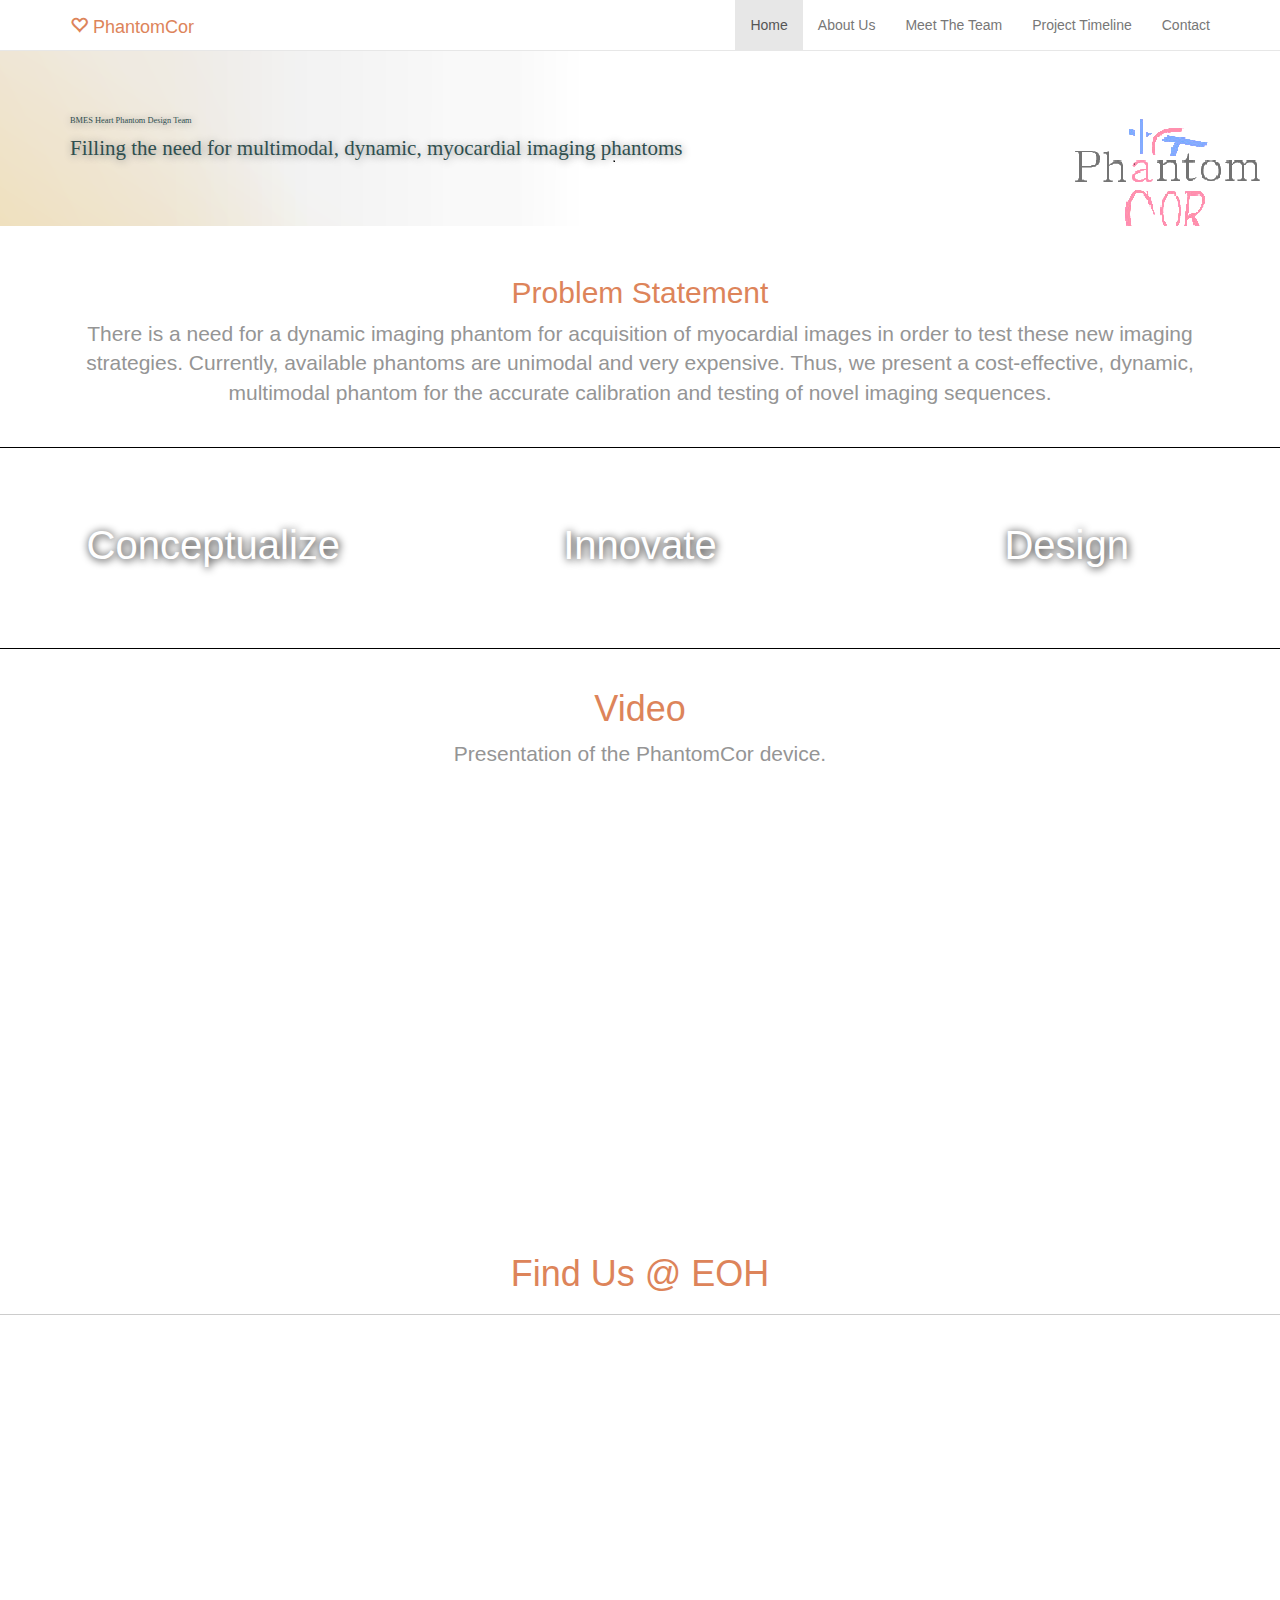
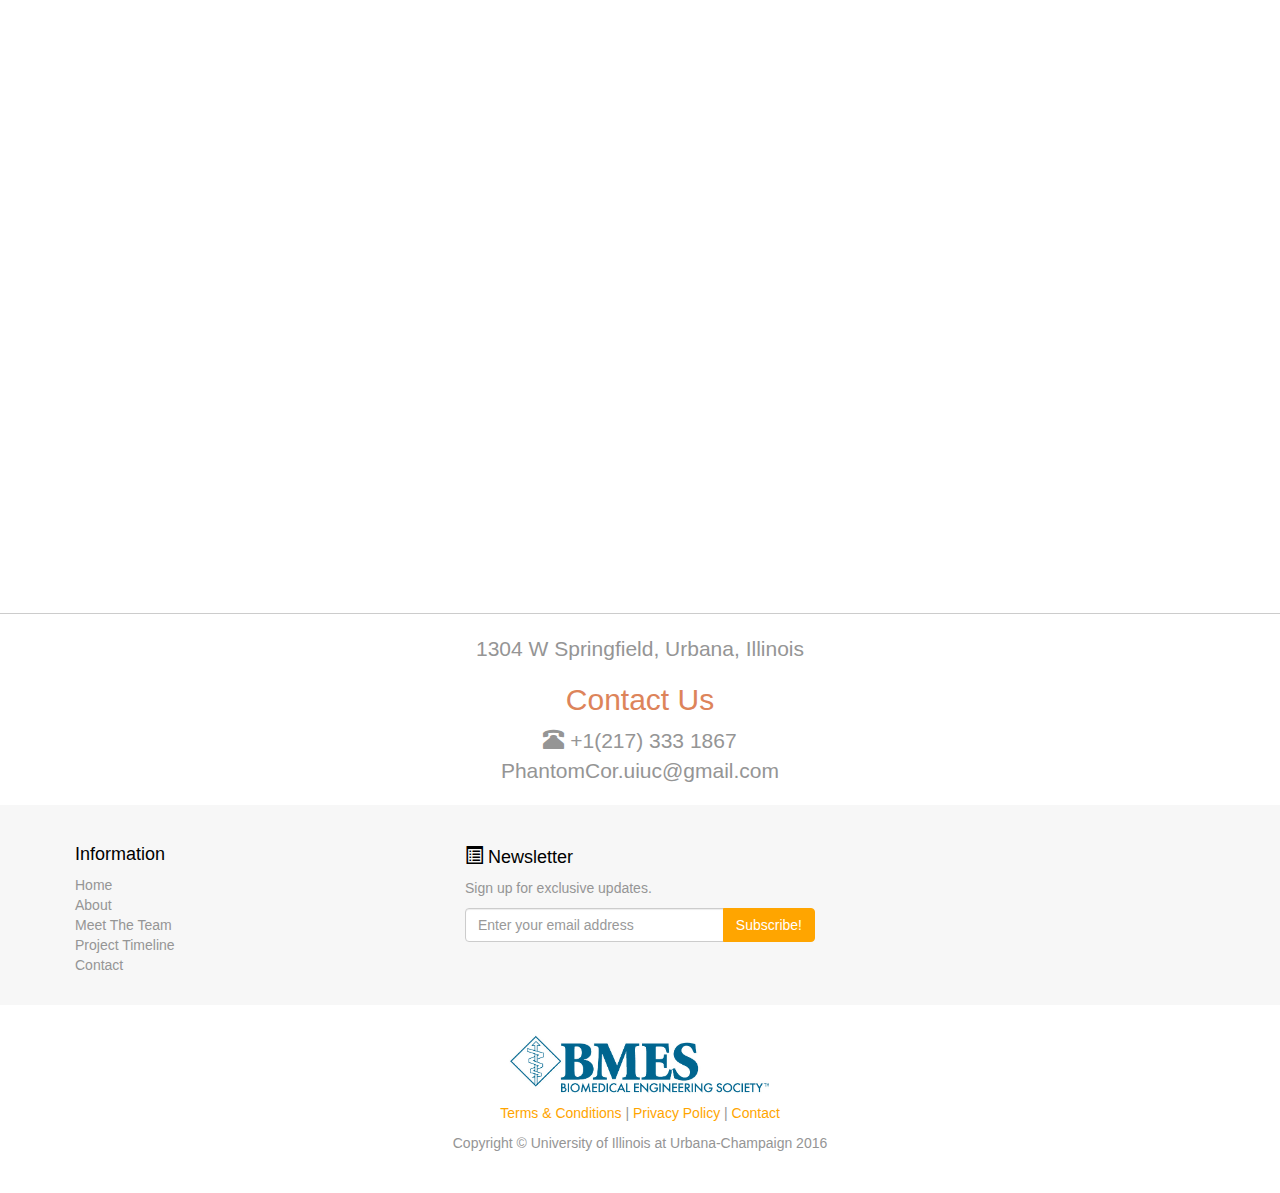
==== commit 68a3ef5e: "Revert "Attempt 2: Changed links Css in index.html"" ====
--- a/index.html
+++ b/index.html
@@ -14,23 +14,8 @@
     <!-- Bootstrap Core CSS -->
     <link href="css/bootstrap.min.css" rel="stylesheet">
 
-    <link href="assets/css/font-awesome.css" rel="stylesheet">
-    <!-- Bootstrap -->
-    <link href="assets/css/bootstrap.css" rel="stylesheet">    
-    <!-- Slick slider -->
-    <link rel="stylesheet" type="text/css" href="assets/css/slick.css"/> 
-    <!-- Fancybox slider -->
-    <link rel="stylesheet" href="assets/css/jquery.fancybox.css" type="text/css" media="screen" /> 
-    <!-- Animate css -->
-    <link rel="stylesheet" type="text/css" href="assets/css/animate.css"/> 
-    <!-- Progress bar  -->
-    <link rel="stylesheet" type="text/css" href="assets/css/bootstrap-progressbar-3.3.4.css"/> 
-     <!-- Theme color -->
-    <link id="switcher" href="assets/css/theme-color/default-theme.css" rel="stylesheet">
-
-    <!-- Main Style -->
-    <link href="style.css" rel="stylesheet">
-
+    <!-- Custom CSS: You can use this stylesheet to override any Bootstrap styles and/or apply your own styles -->
+    <link href="css/custom.css" rel="stylesheet">
 
     <!-- HTML5 Shim and Respond.js IE8 support of HTML5 elements and media queries -->
     <!-- WARNING: Respond.js doesn't work if you view the page via file:// -->
--- a/css/custom.css
+++ b/css/custom.css
@@ -0,0 +1,232 @@
+body {
+	padding-top: 50px;    /* Padding for .navbar-fixed-top. Change value if navbar height changes. Remove if using .navbar-static-top. */
+	color: #959595;
+	}
+	
+h1, 
+h2, 
+h3, 
+h4, 
+h5, 
+h6 {
+	color: #dd845a;
+	}
+	
+.feature {
+	background: url('../images/r ori png edited.png');
+	background-position: top right;
+	background-size: auto;
+	background-repeat: no-repeat;
+	background-color: #efddb4;
+	color: darkslategray;
+	font-family: "Palatino Linotype", "Book Antiqua", Palatino, serif;
+	text-shadow: 1px 1px 8px gray;
+	h1 {font-size: 60%; line-height:60%;};
+	}
+
+.feature .btn {
+	text-shadow: none;
+	}
+
+.promo, .footer-map {
+	border-width: 1px;
+	border-color: black;
+	border-top-style: solid;
+	border-bottom-style: solid;
+	margin-top: 20px;
+	margin-bottom: 20px;
+	}
+
+.promo,
+.promo h3,
+.promo a:link,
+.promo a:visited,
+.promo a:hover,
+.promo a:active {
+    color: white;
+	text-shadow: 1px 1px 8px black;
+    text-decoration: none;
+}
+
+.promo-item {
+    height: 200px;
+    line-height: 180px;
+    text-align: center;
+}
+
+.promo-item:hover {
+    background-size: 110%; 
+    border: 5px solid black;
+    line-height: 170px;
+}
+
+.promo-item h3 {
+    font-size: 40px;
+    display: inline-block;
+    vertical-align: middle;
+}
+
+.item-1 {
+	background: url('../images/balloon1.JPG');
+	}
+	
+.item-2 {
+	background: url('../images/balloon2.JPG');
+	}
+	
+.item-3 {
+	background: url('../images/NIH.JPG');
+	}
+		
+.item-1,
+.item-2,
+.item-3 {
+	background-size: cover;
+	background-position: 50% 50%;
+	}
+
+.featured-product > img,
+.featured-product > a > img {
+	height: 150px;
+}
+
+.featured-product h3 {
+	color: #dd845a;
+	font-size: 18px;
+	}
+
+.featured-product .price {
+	color: #dd845a;
+	font-size: 18px;
+	}
+	
+.featured-product .price s {
+	color: #999;
+	font-size: 18px;
+	}
+	
+.footer-map {
+	height: 900px;
+	width: 100%;
+	background: url('../images/presentation.JPG');
+	background-size: cover;
+	border-color: #ccc;
+	}
+.footer-info {
+    padding: 20px 0;
+    background: #f7f7f7;
+}
+
+.footer-info,
+.footer-info a:link,
+.footer-info a:hover,
+.footer-info a:focus,
+.footer-info a:visited {
+    color: #959595;
+	}
+
+.footer-info h3 {
+	color: black;
+	font-size: 18px;
+	}
+    
+.footer-info-item {
+    padding: 0px 20px;
+    }
+    
+footer .small-print {
+	background-color: #fff;
+	padding: 30px 0;
+	text-align: center;
+}
+
+
+/*
+*************************** 
+Override Bootstrap Classes 
+***************************
+*/
+
+/* Links */
+a {
+  color: orange;
+  text-decoration: none;
+}
+a:hover,
+a:focus {
+  color: darkorange;
+  text-decoration: underline;
+}
+
+/* Navbar */
+.navbar-default {
+  background-color: #fff;
+}
+.navbar-default .navbar-brand {
+  color: #dd845a;
+}
+.navbar-default .navbar-brand:hover,
+.navbar-default .navbar-brand:focus {
+  color: sienna;
+  background-color: transparent;
+}
+
+/* Primary Buttons */
+.btn-primary {
+  color: #fff;
+  background-color: orange;
+  border-color: orange;
+}
+.btn-primary:focus,
+.btn-primary.focus {
+  color: #fff;
+  background-color: darkorange;
+  border-color: darkorange;
+}
+.btn-primary:hover {
+  color: #fff;
+  background-color: darkorange;
+  border-color: darkorange;
+}
+.btn-primary:active,
+.btn-primary.active,
+.open > .dropdown-toggle.btn-primary {
+  color: #fff;
+  background-color: darkorange;
+  border-color: darkorange;
+}
+.btn-primary:active:hover,
+.btn-primary.active:hover,
+.open > .dropdown-toggle.btn-primary:hover,
+.btn-primary:active:focus,
+.btn-primary.active:focus,
+.open > .dropdown-toggle.btn-primary:focus,
+.btn-primary:active.focus,
+.btn-primary.active.focus,
+.open > .dropdown-toggle.btn-primary.focus {
+  color: #fff;
+  background-color: darkorange;
+  border-color: darkorange;
+}
+
+.btn-primary.disabled,
+.btn-primary[disabled],
+fieldset[disabled] .btn-primary,
+.btn-primary.disabled:hover,
+.btn-primary[disabled]:hover,
+fieldset[disabled] .btn-primary:hover,
+.btn-primary.disabled:focus,
+.btn-primary[disabled]:focus,
+fieldset[disabled] .btn-primary:focus,
+.btn-primary.disabled.focus,
+.btn-primary[disabled].focus,
+fieldset[disabled] .btn-primary.focus,
+.btn-primary.disabled:active,
+.btn-primary[disabled]:active,
+fieldset[disabled] .btn-primary:active,
+.btn-primary.disabled.active,
+.btn-primary[disabled].active,
+fieldset[disabled] .btn-primary.active {
+  background-color: sandybrown;
+  border-color: sandybrown;
+}
